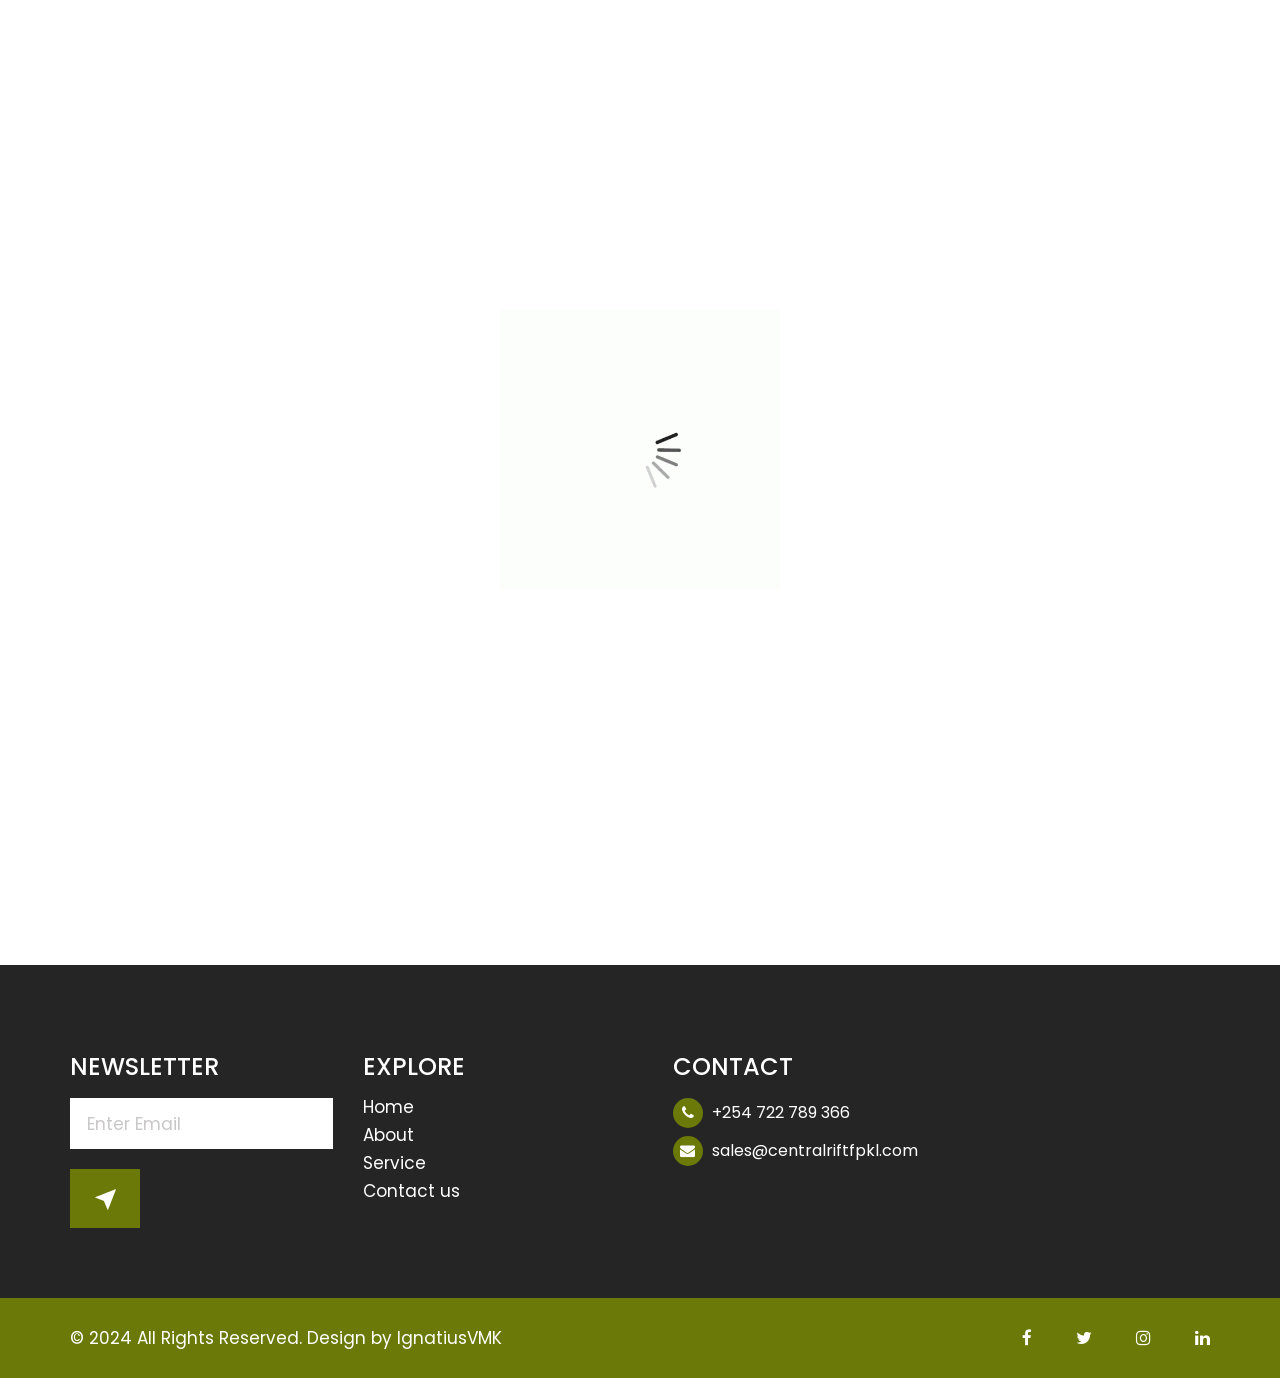
==== about.html @ c6c099f5 "Repo initialization" ====
<!DOCTYPE html>
<html lang="en">
   <head>
      <meta charset="utf-8">
      <meta http-equiv="X-UA-Compatible" content="IE=edge">
      <!-- mobile-->
      <meta name="viewport" content="width=device-width, initial-scale=1">
      <meta name="viewport" content="initial-scale=1, maximum-scale=1">
      <!-- site -->
      <title>About Centralrift Kenya</title>
      <meta name="keywords" content="Fresh Produce, Herbs, Vegetables">
      <meta name="description" content="Centralrift Fresh Produce Kenya">
      <meta name="author" content="">
      <!-- bootstrap css -->
      <link rel="stylesheet" href="css/bootstrap.min.css">
      <!-- style css -->
      <link rel="stylesheet" href="css/style.css">
      <!-- Responsive-->
      <link rel="stylesheet" href="css/responsive.css">
      <!-- fevicon -->
      <link rel="icon" href="images/fevicon.png" type="image/gif" />
      <!-- Tweaks for older IEs-->
      <link rel="stylesheet" href="css/owl.carousel.min.css">
      <link rel="stylesheet" href="https://netdna.bootstrapcdn.com/font-awesome/4.0.3/css/font-awesome.css">
      <link rel="stylesheet" href="css/bootstrap-datepicker.min.css">
   </head>
   <body class="main-layout inner_page about_page">
      <!-- loader  -->
      <div class="loader_bg">
         <div class="loader"><img src="images/loading.gif" alt="#"/></div>
      </div>
      <!-- end loader -->
      <div class="full_bg">
         <!-- header -->
         <header class="header-area">
            <div class="container-fluid">
               <div class="row d_flex">
                  <div class=" col-md-2 col-sm-3">
                     <div class="logo">
                        <a href="index">Centralrift<span>FPKL</span></a>
                     </div>
                  </div>
                  <div class="col-md-8 col-sm-9">
                     <div class="navbar-area">
                        <nav class="site-navbar">
                           <ul>
                              <li><a href="index">Home</a></li>
                              <li><a class="active" href="about">About</a></li>
                              <li><a href="service">Service</a></li>
                              <li><a href="contact">Contact</a></li>
                           </ul>
                           <button class="nav-toggler">
                           <span></span>
                           </button>
                        </nav>
                     </div>
                  </div>
                  <!-- <div class="col-md-2 padd_0 d_none">
                     <ul class="email text_align_right">
                        <li><a href="Javascript:void(0)">#</a>
                        </li>
                        <li><a href="Javascript:void(0)"><i class="fa fa-search" aria-hidden="true"></i>
                           </a>
                        </li>
                     </ul>
                  </div> -->
               </div>
            </div>
         </header>
         <!-- end header inner -->
      </div>
      <!-- end banner -->
      <!-- about -->
      <div class="about">
         <div class="container-fluid">
            <div class="row d_flex">
               <div class="col-lg-6 col-md-12">
                  <div class="titlepage text_align_left">
                     <span>About Us</span>
                     <p>
                        <b>Centralrift Fresh Produce Kenya Limited</b> is a modern agricultural company that grows, harvests, and distributes high-quality food. Based in Kenya's rich Rift Valley, we are dedicated to sustainable and environmentally friendly techniques that promote soil health, water conservation, and biodiversity. 
                        <br><br>Our agricultural professionals employ conventional and new farming methods to create fresh, organic, and healthy crops for domestic and worldwide markets.
                        <br><br>Our product line currently comprises a wide range of fruits and vegetables and poultry husbandry, concentrating on egg production. This allows us to serve a wide range of customers, from local grocery shops and markets to international export partners, while guaranteeing that every product satisfies the highest quality requirements.
                     </p>
                     <!-- <a class="read_more" href="about">Learn More</a> -->
                  </div>
               </div>
               <div class="col-lg-6 col-md-12">
                  <div class="row d_flex">
                   <div class="col-md-7">
                     <div class="about_img">
                        <figure><img src="images/farm-photos/basil-bg2.jpg" style="height: 700px; width: 500px;" alt="#"/>
                        </figure>
                     </div>
                   </div>
                   <div class="col-md-5">
                     <div class="about_img">
                        <figure><img src="images/farm-photos/IMG_20241021_174830.jpg" style="height: 250px; width: 300px;" alt="#"/>
                        </figure>
                     </div>
                   </div>
                  </div>
               </div>
            </div>
         </div>
      </div>
      <!-- end about -->
      <!--  footer -->
      <footer>
         <div class="footer">
            <div class="container">
               <div class="row">
                         <div class="col-lg-3 col-md-6">
                           <div class="hedingh3  text_align_left">
                              <h3>Newsletter</h3>
                              <form id="colof" class="form_subscri">
                                 <input class="newsl" placeholder="Enter Email" type="text" name="Email">
                                 <button class="subsci_btn"><img src="images/new.png" alt="#"/></button>
                              </form>
                              
                           </div>
                        </div>
                        <div class="col-lg-3 col-md-6">
                           <div class="hedingh3 text_align_left">
                              <h3> Explore</h3>
                              <ul class="menu_footer">
                                 <li><a href="index">Home</a></li>
                                 <li><a href="about">About</a></li>
                                 <li><a href="service">Service</a></li>
                                 <li><a href="contact">Contact us</a></li>
                              </ul>
                           </div>
                        </div>
                        <!-- <div class="col-lg-3 col-md-6">
                           <div class="hedingh3 text_align_left">
                              <h3>Recent Posts</h3>
                              <ul class="recent">
                                 <li><img src="images/resent.jpg" alt="#"/>ea commodo consequat. Duis aute </li>
                                 <li><img src="images/resent.jpg" alt="#"/>ea commodo consequat. Duis aute </li>
                              </ul>
                           </div>
                        </div> -->
                         <div class="col-lg-3 col-md-6">
                           <div class="hedingh3  flot_right text_align_left">
                              <h3>Contact</h3>
                              <ul class="top_infomation">
                                 <li><i class="fa fa-phone" aria-hidden="true"></i>
                                    +254 722 789 366
                                 </li>
                                 <li><i class="fa fa-envelope" aria-hidden="true"></i>
                                    <a href="mailto:sales@centralriftfpkl.com">sales@centralriftfpkl.com</a>
                                 </li>
                              </ul>
                           </div>
                        </div>
                     </div>
                  </div>
             
            <div class="copyright">
               <div class="container">
                  <div class="row d_flex">
                     <div class="col-md-8">
                        <p>© 2024 All Rights Reserved. Design by <a href="https://github.com/IgnatiusVMK/"> IgnatiusVMK</a></p>
                     </div>
                     <div class="col-md-4">
                           <ul class="social_icon ">
                              <li><a href="https://www.facebook.com/profile.php?id=61561733965084" target="_blank"><i class="fa fa-facebook" aria-hidden="true"></i></a></li>
                              <li><a href="https://x.com/CentralriftFPKL" target="_blank"><i class="fa fa-twitter" aria-hidden="true"></i></a></li>
                              <li><a href="https://www.instagram.com/centralrift.fpkl/" target="_blank"><i class="fa fa-instagram" aria-hidden="true"></i></a></li>
                              <li><a href="Javascript:void(0)" target="_blank"><i class="fa fa-linkedin" aria-hidden="true"></i></a></li>
                           </ul>
                     </div>
                  </div>
               </div>
            </div>
         </div>
      </footer>
      <!-- end footer -->
      <!-- Javascript files-->
      <script src="js/jquery.min.js"></script>
      <script src="js/bootstrap.bundle.min.js"></script>
      <script src="js/jquery-3.0.0.min.js"></script>
      <script src="js/owl.carousel.min.js"></script>
      <script src="js/bootstrap-datepicker.min.js"></script>
      <script src="js/custom.js"></script>
   </body>
</html>
---- css/style.css ----
/*--------------------------------------------------------------------- 
File Name: style.css 
---------------------------------------------------------------------*/


/*--------------------------------------------------------------------- 
import Fonts -
--------------------------------------------------------------------*/

@import url('https://fonts.googleapis.com/css?family=Poppins:100,100i,200,200i,300,300i,400,400i,500,500i,600,600i,700,700i,800,800i,900,900i');
@import url('https://fonts.googleapis.com/css?family=Roboto:300,400,500,700,900&display=swap');
@import url('https://fonts.googleapis.com/css?family=Raleway:400,500,600,700,800,900&display=swap');

/*****---------------------------------------- 1) 
 2) font-family: 'Poppins', sans-serif;
 ----------------------------------------*****/


/*--------------------------------------------------------------------- 
import Files 
---------------------------------------------------------------------*/

@import url(normalize.css);
@import url(icomoon.css);
@import url(font-awesome.min.css);
@import url(nice-select.css);

/*--------------------------------------------------------------------- 
basic 
---------------------------------------------------------------------*/

* {
    box-sizing: border-box !important;
}

.container {
    max-width: 1170px;
}

html {
    scroll-behavior: smooth;
    overflow-x: hidden;
}

body {
    color: #666666;
    font-size: 14px;
    font-family: 'Poppins', sans-serif;
    line-height: 1.80857;
    font-weight: normal;
    overflow-x: hidden;
}

a {
    color: #1f1f1f;
    text-decoration: none !important;
    outline: none !important;
    -webkit-transition: all .3s ease-in-out;
    -moz-transition: all .3s ease-in-out;
    -ms-transition: all .3s ease-in-out;
    -o-transition: all .3s ease-in-out;
    transition: all .3s ease-in-out;
}

h1,
h2,
h3,
h4,
h5,
h6 {
    letter-spacing: 0;
    font-weight: normal;
    position: relative;
    padding: 0;
    font-weight: normal;
    line-height: normal;
    color: #111111;
    margin: 0
}

h1 {
    font-size: 24px;
}

h2 {
    font-size: 22px;
}

h3 {
    font-size: 18px;
}

h4 {
    font-size: 16px
}

h5 {
    font-size: 14px
}

h6 {
    font-size: 13px
}

*,
*::after,
*::before {
    -webkit-box-sizing: border-box;
    -moz-box-sizing: border-box;
    box-sizing: border-box;
}

h1 a,
h2 a,
h3 a,
h4 a,
h5 a,
h6 a {
    color: #212121;
    text-decoration: none!important;
    opacity: 1
}

button:focus {
    outline: none;
}

ul,
li,
ol {
    margin: 0px;
    padding: 0px;
    list-style: none;
}

p {
    margin: 0px;
    font-weight: normal;
    font-size: 17px;
    line-height: 28px;
    color: #2d2d2d;
}

a {
    color: #222222;
    text-decoration: none;
    outline: none !important;
}

a,
.btn {
    text-decoration: none !important;
    outline: none !important;
    -webkit-transition: all .3s ease-in-out;
    -moz-transition: all .3s ease-in-out;
    -ms-transition: all .3s ease-in-out;
    -o-transition: all .3s ease-in-out;
    transition: all .3s ease-in-out;
}

img {
    max-width: 100%;
    height: auto;
}

 :focus {
    outline: 0;
}

.btn-custom {
    margin-top: 20px;
    background-color: transparent !important;
    border: 2px solid #ddd;
    padding: 12px 40px;
    font-size: 16px;
}

.lead {
    font-size: 18px;
    line-height: 30px;
    color: #767676;
    margin: 0;
    padding: 0;
}

.form-control:focus {
    border-color: #ffffff !important;
    box-shadow: 0 0 0 .2rem rgba(255, 255, 255, .25);
}

.navbar-form input {
    border: none !important;
}

.badge {
    font-weight: 500;
}

blockquote {
    margin: 20px 0 20px;
    padding: 30px;
}

button {
    border: 0;
    margin: 0;
    padding: 0;
    cursor: pointer;
}

.full {
    float: left;
    width: 100%;
}

.full {
    width: 100%;
    float: left;
    margin: 0;
    padding: 0;
}

.titlepage {
    padding-bottom: 50px;
}
.titlepage span  {
    font-size: 24px;
    color: #6b7908;
    line-height: 30px;
    font-weight: bold;
    padding-bottom: 15px;
    display:block;
    text-transform: uppercase;
}
.titlepage h2 {
    font-size: 50px;
    color: #999998;
    line-height: 50px;
    font-weight: bold;
    display: block;
    text-transform: uppercase;
}

.titlepage p {
    padding-top: 0px;
}

.d_flex {
    display: flex;
    align-items: center;
    flex-wrap: wrap;
}

.read_more {
    font-size: 16px;
    background: #323232;
    max-width: 203px;
    width: 100%;
    transition: ease-in all 0.5s;
    color: #fff;
    display: block;
    height: 80px;
    line-height: 80px;
    text-align: center;
    border-radius: 5px;
    text-transform: uppercase;
    font-weight: bold;
}

.read_more:hover {
    background: #6b7908;
    color: #fff;
}

.text_align_left {
    text-align: left;
}

.text_align_right {
    text-align: right;
}

.text_align_center {
    text-align: center;
}

.img_responsive {
    max-width: 100%;
}


/**-- heading section --**/


/*---------------------------- preloader area ----------------------------*/

.loader_bg {
    position: fixed;
    z-index: 9999999;
    background: #fff;
    width: 100%;
    height: 100%;
}

.loader {
    height: 100%;
    width: 100%;
    position: absolute;
    left: 0;
    top: 0;
    display: flex;
    justify-content: center;
    align-items: center;
}

.loader img {
    width: 280px;
}


/*-- header --*/

.header-area {
    border-top: #6b7908 solid 15px;
    width: 100%;
    position: absolute;
    z-index: 9999;
    height: 85px;
    background: transparent;
    line-height: 68px;
}

.logo a {
    color: #1c1c1b;
    font-size: 24px;
    font-weight: 700;
    text-transform: uppercase;
}
.logo a span {
    color: #6b7908;  
}

.navbar-area {
    text-align: center;
    display: flex;
    justify-content: center;
}

.site-navbar {
    display: flex;
    justify-content: space-between;
    align-items: center;
}

.site-navbar ul {
    margin: 0;
    padding: 0;
    list-style: none;
    display: flex;
}
.site-navbar-index {
    display: flex;
    justify-content: space-between;
    align-items: center;
}

.site-navbar-index ul {
    margin: 0;
    padding: 0;
    list-style: none;
    display: flex;
}

.site-navbar ul li a {
    color: #1c1c1b;
    font-size: 17px;
    display: block;
    text-decoration: none;
}
.site-navbar-index ul li a {
    color: #ffffba;
    font-size: 17px;
    display: block;
    text-decoration: none;
}

.site-navbar ul li {
    padding-right: 55px;
}

.site-navbar ul li:last-child {
    padding-right: 0;
}
.site-navbar-index ul li {
    padding-right: 55px;
}

.site-navbar-index ul li:last-child {
    padding-right: 0;
}

.site-navbar ul li a:hover {
    color: #6b7908;
}
.site-navbar ul li a.active {
    color: #6b7908;
}
.site-navbar-index ul li a:hover {
    color: #ffffba;
}
.site-navbar-index ul li a.active {
    color: #d3dd85;
}

/* navbar regular css end */


/* nav-toggler css start */

.nav-toggler {
    border: 3px solid #363636;
    padding: 5px;
    background-color: transparent;
    cursor: pointer;
    height: 39px;
    display: none;
    z-index: 99999;
}

.nav-toggler span,
.nav-toggler span:before,
.nav-toggler span:after {
    width: 28px;
    height: 3px;
    background-color: #363636;
    display: block;
    transition: .3s;
}

.nav-toggler span:before {
    content: '';
    transform: translateY(-9px);
}

.nav-toggler span:after {
    content: '';
    transform: translateY(6px);
}

.nav-toggler.toggler-open span {
    background-color: transparent;
}

.nav-toggler.toggler-open span:before {
    transform: translateY(0px) rotate(45deg);
}

.nav-toggler.toggler-open span:after {
    transform: translateY(-3px) rotate(-45deg);
}


/* nav-toggler css start */


/* intro-area css start */

.intro-area {
    height: calc(100vh - 61px);
    display: flex;
    align-items: center;
    text-align: center;
    color: #fff;
}



ul.email li {
     display: inline-block;
     padding-right: 30px;
}
ul.email li:last-child {padding-right: 0;}
ul.email li a {
     color: #6b7908;
     font-size: 17px;
     text-transform: uppercase;
}

ul.email li i {
     color: #1a1b1b;
     font-size: 19px;
     ;
     padding-left: 10px;
}

/** end header **/


/** banner section **/


.relative {
     left: 5%;
     right: 5%;
     text-align: left;
}

.carousel-item {
     height: 100%;
     width: 100%;
}
#banner1 .carousel-item img {
    width: 100%; 
    height: 100vh;
}
.willom {
    display: flex;
    margin-top: -85px;
}
.willom h1 {
    font-size: 70px;
    line-height: 70px;
    color: #fff;
    font-weight: bold;
    margin: 0 auto;
    text-align: center;
    background: #6b7908;
    display: inline-block;
    padding: 46px 46px;
    border-radius: 30px;
}
.slider_main .carousel-indicators {
     display: none;
}

#banner1 .carousel-control-prev,
#banner1 .carousel-control-next {
     width: 103px;
     height: 103px;
     background-color: #ffffffc4;
     color: #000000;
     font-size: 60px;
     opacity: 1;
     top: 50%;
    
     z-index: 999;
     border-radius: 10px;
}

#banner1 .carousel-control-prev {
     left: 3%;
}

#banner1 .carousel-control-next {
     right: 3%;
}

#banner1 .carousel-control-next:focus,
#banner1 .carousel-control-next:hover,
#banner1 .carousel-control-prev:focus,
#banner1 .carousel-control-prev:hover {
     color: #6b7908;
}



/** end banner section **/

/** about section **/

.about {
    background: #fff;
    padding-top: 90px;
}


.about_img figure {
    margin: 0;
}


.about_img figure img {
    transition: ease-in all 0.5s; 
    border-radius: 5px;
}

.about .titlepage {
    padding-bottom: 0;
    max-width: 610px;
    width: 100%;
    float: right;
}

.about .titlepage p {
    padding-top: 20px;
    color: #999998;
}

.about .read_more {
    margin-top: 35px;
}

.about_img figure img:hover {
    box-shadow: 0 0 16px 3px #635d5d38;
    transition: ease-in all 0.5s;
}


/** end about section **/


/** services section **/

.services {
    background: #fff;
    padding-top: 90px;
}

.services .titlepage {
    padding-bottom: 20px;
}

.services_box {
    margin-top: 30px;
    box-shadow: 0 0 38px rgba(2, 3, 8, 0.14);
    background:#fff;
    margin-bottom: 50px;
    border-radius: 5px;
}

.services_box figure {
    margin: 0;
}

.services_box figure img {
    border-radius: 5px 5px 0 0;
}

.veget {
    padding: 40px;
    border-radius: 5px 5px 0 0;
    margin-top: -5px;
    position: relative;
    z-index: 99999;
    background: #fff;
}

.services_box h3 {
    color: #292928;
    font-size: 30px;
    line-height: 35px;
    font-weight: bold;
       padding-bottom: 20px;
}

.services_box_main .read_more {
    margin: 0 auto; 
    display: block;
}

/** end services section **/



/** customers **/

.customers {
    background: #fff;
    padding-top: 90px;
    padding-bottom: 90px;
}
.customers .titlepage {padding-bottom: 15px;}
.clients_banner .relative {
    position: inherit;
    bottom: 0;
    padding: 0;
}
.custom { text-align: left;  }
.custom {
    box-shadow: 0 0 38px rgba(2, 3, 8, 0.15);
    margin: 36px 0;
    padding: 40px;
}
.custom i img {
    border-radius: 50%;
    border: #6b7908e3 solid 10px;
}
.clint {
    text-align: left;
    padding-left: 20px;
}
.clint h4 {
    color: #6b7908;
    font-size: 20px;
    line-height: 20px;
    font-weight: bold;
}

.clint span {
    display: block;
    line-height: 20px;
    font-size: 16px;
    color: #303030;
}

.custom p {
   
    line-height: 30px;
    padding: 30px 0px;
    
}

#myCarousel .carousel-indicators {
    display: none;
}

#myCarousel .carousel-control-prev,
#myCarousel .carousel-control-next {
    width: 76px;
    height: 76px;
    color: #000;
    font-size: 40px;
    opacity: 1;
    top: 49%;
    z-index: 999;
}

#myCarousel .carousel-control-prev {
    left: 4%;
}

#myCarousel .carousel-control-next {
    right: 4%;
}

#myCarousel .carousel-control-next:focus,
#myCarousel .carousel-control-next:hover,
#myCarousel .carousel-control-prev:focus,
#myCarousel .carousel-control-prev:hover {
    color: #000;
}


/** end customers **/

/** choose section **/


.choose {
    background: url(../images/chose.jpg);
    height: 100%;
    background-repeat: no-repeat;
    background-position: center;
    background-size: cover;
    padding: 90px 0 60px 0;
}

.choose .titlepage h2 {
    color: #fff;
}
.point {margin-bottom: 30px;}
.point h3 {
    max-width: 200px;
    height: 200px;
    border-radius: 50%;
    background: #fff;
    border: #cfd8b7 solid 18px;
    font-size: 37px;
    text-align: center;
    margin: 0 auto;
    display: flex;
    align-items: center;
    justify-content: center;
    font-weight: bold;
    color: #6b7908;
}

.point span {
    color: #fff;
    font-size: 20px;
    font-weight: bold;
    text-transform: uppercase;
    line-height: 22px;
    padding-top: 28px;
    display: block;
}


/** end choose section **/


/** news section **/

.news {
    background: #fff;
    padding-top: 90px;
}

.news .titlepage {padding-bottom: 20px;}


.latest {
    background: #fff;
    margin-top: 30px;
}
.box_desho {box-shadow: 0 0 38px rgba(2, 3, 8, 0.15);}

.latest figure {
    margin: 0;
}

.latest span {
    background: #6b7908;
    width: 79px;
    height: 68px;
    margin: 0 auto;
    z-index: 999999;
    line-height: 15px;
    color: #fff;
    top: 30px;
    position: absolute;
    left: 0;
    right: 0;
    text-transform: uppercase;
    text-align: left;
    display: flex;
    justify-content: center;
    align-items: center;
}

.nostrud {
    padding: 20px 15px 0px 15px;
}
.nostrud p {
    padding-top: 10px;
}

.nostrud h3 {
    color: #333333;
    font-size: 20px;
    line-height: 30px;
    font-weight: bold;
}



.nostrud .read_more {
    display: inline;
    background: transparent;
    color: #6b7908;
    text-align: left;
}

.nostrud .read_more:hover {
    color:#323232;
}


/** end news section **/


/** contact  **/

.contact {
    background: #fff;
    padding-top: 90px;
}

.map-responsive {margin-top: 90px;}
.main_form .form_control {
    padding: 0 20px;
    margin-bottom: 30px;
    width: 100%;
    height: 66px;
    background: #fff;
    color: #999998;
    font-size: 18px;
    font-weight: normal;
    border: #6b7908 solid 3px;
}

.main_form .textarea {
    margin-bottom: 40px;
    width: 100%;
    background: #fff;
    color: #999998 !important;
    font-size: 18px;
    font-weight: normal;
    padding: 15px 20px 15px 20px;
    border: #6b7908 solid 3px;
    height: 179px;
}


.group_btn {display: flex; justify-content: center;}

.main_form .send_btn {
    font-size: 20px;
    transition: ease-in all 0.5s;
    background-color: #323232;
    text-transform: uppercase;
    color: #fff;
    max-width: 169px;
    width: 100%;
    display: block;
    font-weight: 500;
    height: 69px;
    line-height: 69px;
    margin: 0 5px;
    border-radius: 10px;
}

.main_form .send_btn:hover {
    background-color: #6b7908;
    transition: ease-in all 0.5s;
    color: #fff;
}

#request *::placeholder {
    color: #d0d0cf;
    opacity: 1;
}

.datepicker-days {
    padding: 20px;
}


/** end contact  **/




/** footer **/

.footer {
    padding-top: 70px;
    background: #252525;
    text-align: center;
}


.hedingh3  {padding-top: 20px;}
.hedingh3 h3 {
    color: #fff;
    font-size: 24px;
    padding-bottom: 20px;
    line-height: 23px;
    font-weight: 500;
    text-align: left;
    text-transform: uppercase;
}

.hedingh3 p {
    color: #fff;
    text-align: left;
    margin-bottom: 15px;
}

ul.menu_footer {
    text-align: left;
    margin-bottom: 15px;
}

ul.menu_footer li a {
    color: #fff;
    font-size: 17px;
    line-height: 18px;
    padding-bottom: 10px;
    display: block;
}

ul.menu_footer li a:hover {
    color: #6b7908;
}

.newsl {
    width: 100%;
    height: 51px;
    background: #fff;
    color: #c9c7c7;
    font-size: 17px;
    font-weight: normal;
    box-shadow: inherit;
    padding: 0 15px;
    border: #fff solid 2px;
    margin-bottom: 20px;
   
}

.subsci_btn {
    font-size: 16px;
    transition: ease-in all 0.5s;
    background-color: #6b7908;
    text-transform: uppercase;
    color: #fff;
    display: block;
    font-weight: normal;
    line-height: 59px;
    height: 59px;
    max-width: 70px;
    width: 100%;
    display: block;
    border:inherit;
    border-radius:0px;
}

.subsci_btn:hover {
    transition: ease-in all 0.5s;
    box-shadow: 0 0 10px 0px #dddddd5e;
}

#colof *::placeholder {
    color: #c9c7c7;
    opacity: 1;
}

ul.recent li {
    display: flex;
    color: #fff;
    font-size: 15px;
    line-height: 20px;
    margin-bottom: 20px;
}

ul.recent li img {
    width: 61px;
    height: 46px;
    margin-right: 13px;
}

.flot_right {float: right;}


ul.top_infomation li {
    padding-bottom: 8px;
    display: block;
    font-size: 16px;
    color: #fff;
}

ul.top_infomation li i {
    margin-right: 5px;
    color: #fff;
    text-align: center;
    width: 30px;
    height: 30px;
    border-radius: 30px;
    background: #6b7908;
    line-height: 30px;
    font-size: 15px;
}

ul.top_infomation li a {
    color: #fff;
}

ul.top_infomation li a:hover {
    color: #6b7908;
}

.copyright {
    margin-top: 70px;
    padding-top: 25px;
    padding-bottom: 25px;
    background: #6b7908;
}
ul.social_icon {text-align: right;}
ul.social_icon li {
    display: inline-block;
    margin-left: 40px;
}

ul.social_icon li a i {
    font-size: 17px;
    color: #fff;
    transition: ease-in all 0.5s;
    line-height: 30px;
    border-radius: 50px;
    text-align: center;
}

ul.social_icon li a i:hover {
    color: #111111;
    transition: ease-in all 0.5s;

}

.copyright p {
    color: #fff;
    font-size: 17px;
    line-height: 22px;
    text-align: left;
    font-weight: normal;
}

.copyright a {
    color: #fff;
}

.copyright a:hover {
    color: #111111;
}


/** end footer **/


/**  inner page css **/

.inner_page .header-area {
    background: #dddddd7a;
    position: inherit;
}
.testimonail_page .footer {
    margin-top: 0;
}

.about_page .about, .service_page .services, .blog_page .news {padding-bottom: 90px;}
---- css/responsive.css ----
/*--------------------------------------------------------------------- 
File Name: responsive.css 
---------------------------------------------------------------------*/

@media (min-width: 1343px) and (max-width: 1500px) {
  
}

@media (min-width: 1200px) and (max-width: 1342px) {
   
  
}

@media (min-width: 992px) and (max-width: 1199px) {
   
    .site-navbar ul li {
        padding-right: 37px;
    }
   
   ul.recent li {font-size: 13px;}
   .titlepage h2 {
    font-size: 39px;
    line-height: 39px;
   }
}

@media (min-width: 768px) and (max-width: 991px) {
   
    .site-navbar ul li {
        padding-right: 7px;
    }
   ul.email li {

    padding-right: 11px;
}
.willom  h1 {
        font-size: 56px;
        line-height: 70px;
    }
   
   .about .titlepage {padding-bottom: 30px; max-width: inherit;}
    .titlepage h2 {
    font-size: 37px;
    line-height: 37px;
    }
    .nostrud h3 {
        font-size: 20px;
        line-height: 21px;
    }
    .point h3 {
    max-width: 159px;
    height: 159px;
}
    .services_box h3 {
    font-size: 22px;
    line-height: 21px;
   }
   .veget {
    padding: 30px 15px;
}

}

@media (min-width: 576px) and (max-width: 767px) {
  
    
   .willom h1 {
    font-size: 49px;
    line-height: 60px;}
    #myCarousel .carousel-control-next {
        right: 1%;
    }
    #myCarousel .carousel-control-prev {
        left: 1%;
    }
   .titlepage h2 {
    font-size: 46px;
    line-height: 50px;}
   
   .about_img {
    margin-top: 30px;
}
       .about .titlepage { max-width: inherit;}
  
    .d_none {
        display: none !important;
    }
    .services_box {
    max-width: 371px;
    margin: 0 auto;
    margin-top: 30px;
    margin-bottom: 50px;
}
    .latest {
        max-width: 370px;
        margin: 0 auto;
        margin-bottom: 55px;
    }
    .flot_right {float: inherit;}
    ul.social_icon {
    text-align: center;
    margin-top: 20px;
}
    /* navbar css for mobile start */
    .nav-toggler {
        display: block;
        position: absolute;
        right: 15px;
        z-index: 99999;
    }
    .site-navbar {
        min-height: 60px;
    }
    .site-navbar ul {
        position: absolute;
        width: 100%;
        left: -15px;
        top: 60px;
        flex-direction: column;
        align-items: center;
        background-color: #fff;
        max-height: 0;
        overflow: hidden;
        transition: .3s;
        z-index: 99999;
        box-shadow: 0 0 10px rgb(192, 190, 182);
    }
    .site-navbar ul li {
        width: 100%;
        text-align: left;
        padding-right: 0;
    }
   .site-navbar ul li a {
    padding: 0px 25px 0px 25px;
    line-height: 40px;
}
    .site-navbar ul.open {
        max-height: 100vh;
        padding-bottom: 25px;
        overflow: visible;
    }
    /* navbar css for mobile end */
}

@media (max-width: 575px) {
   
    .logo {
        text-align: left;
    }
    .willom h1 {
        font-size: 27px;
line-height: 40px;padding: 46px 21px;
    }
    #myCarousel .carousel-control-next {
        right: 1%;
    }
    #myCarousel .carousel-control-prev {
        left: 1%;
    }
    .titlepage h2 {
        font-size: 37px;
        line-height: 45px;
    }
    .about_img {
    margin-top: 30px;
}
       .about .titlepage { max-width: inherit;}
       .custom {padding: 40px 12px;}
       .services_box {
    max-width: 371px;
    margin: 0 auto;
    margin-top: 30px;
    margin-bottom: 50px;
}
    .latest {
        max-width: 317px;
        margin: 0 auto;
       
        margin-top: 30px;
    }
    .titlepage h2 {
        line-height: 40px;
        font-size: 28px;
    }
    .d_none {
        display: none !important;
    }
       .flot_right {float: inherit;}
    ul.social_icon {
    text-align: center;
    margin-top: 20px;
}
    /* navbar css for mobile start */
    .navbar-area {
        margin-top: -67px;
    }
    .nav-toggler {
        display: block;
        position: absolute;
        right: 15px;
        z-index: 99999;
    }
    .site-navbar {
        min-height: 60px;
    }
    .site-navbar ul {
        position: absolute;
        width: 100%;
        left: 0px;
        top: 0px;
        flex-direction: column;
        align-items: center;
        background-color: #fff;
        max-height: 0;
        overflow: hidden;
        transition: .3s;
        z-index: 99999;
        box-shadow: 0 0 10px rgb(192, 190, 182);
    }
    .site-navbar ul li {
        width: 100%;
        text-align: left;
        padding-right: 0;
    }
       .site-navbar ul li a {
    padding: 0px 25px 0px 25px;
    line-height: 40px;
}
    .site-navbar ul.open {
        max-height: 100vh;
        padding-bottom: 25px;
        overflow: visible;
    }
}
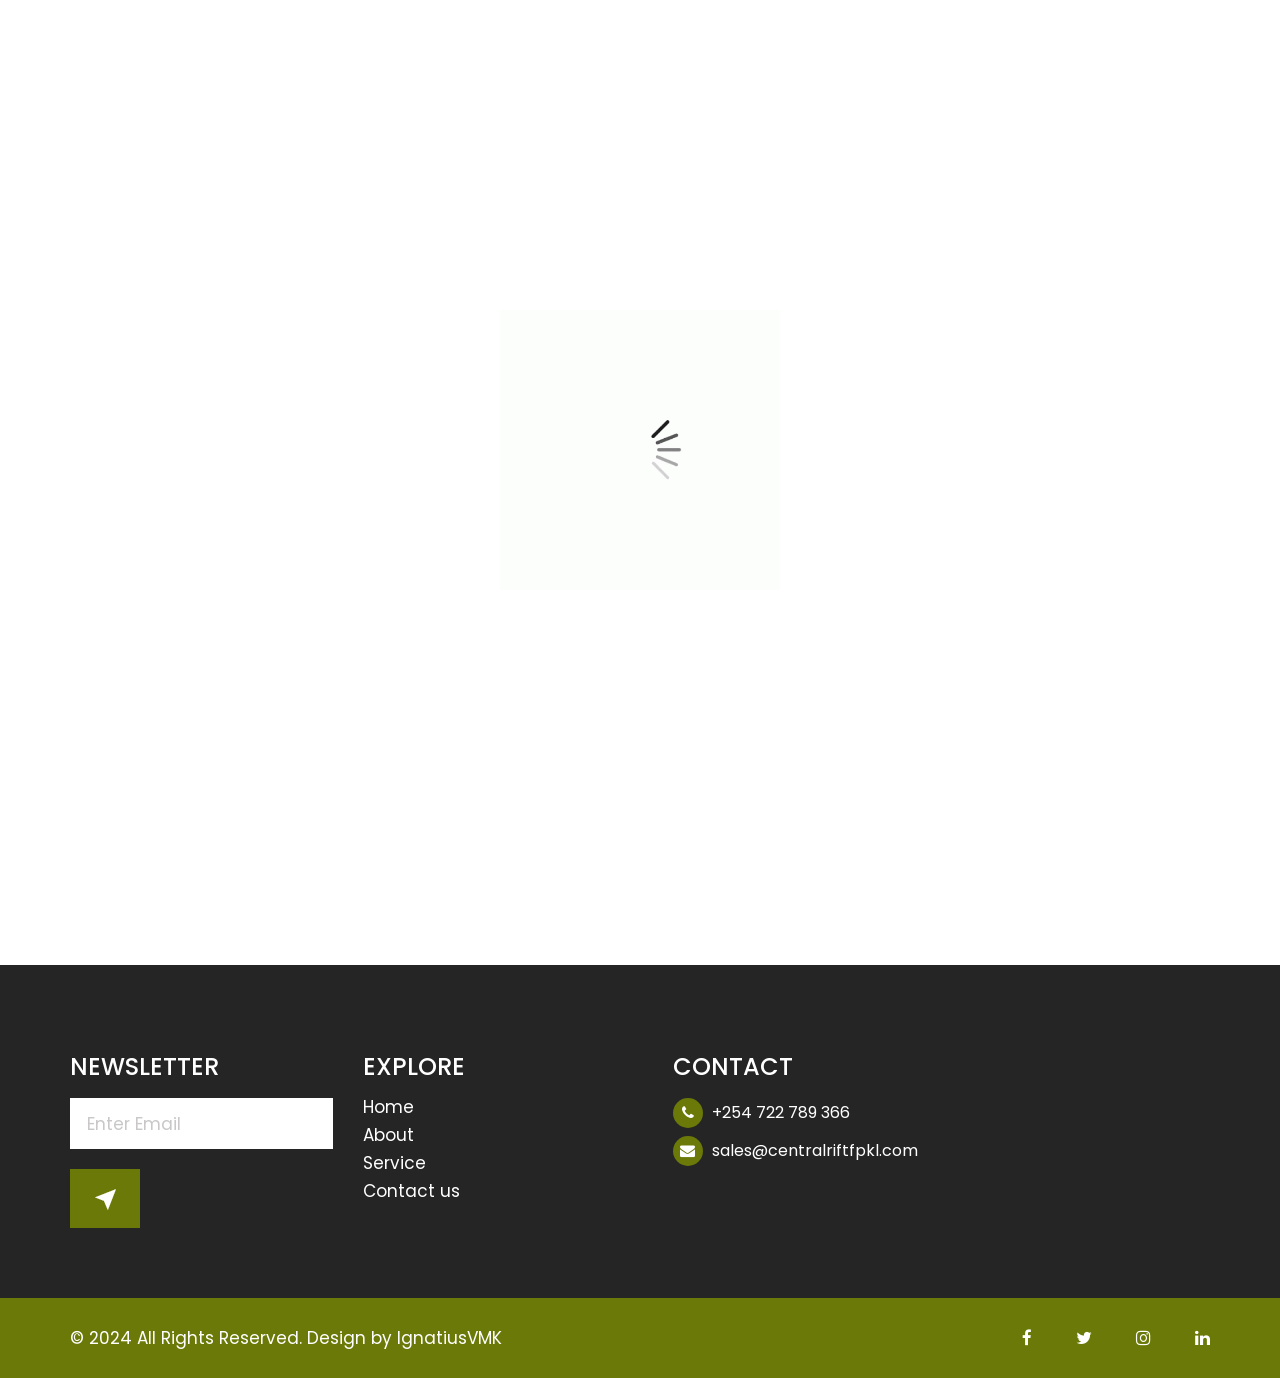
==== commit 514d14f0: "11/01/2024 Incorporated the country flag to all pages" ====
--- a/about.html
+++ b/about.html
@@ -105,6 +105,10 @@
          </div>
       </div>
       <!-- end about -->
+       <!--kenyan-flag section-->
+      <img src="images/kenyan-flag.gif" alt="Kenyan Flag" class="flag-hover">
+      <!-- end kenyan-flag section-->
+       
       <!--  footer -->
       <footer>
          <div class="footer">
--- a/css/style.css
+++ b/css/style.css
@@ -1116,4 +1116,21 @@
     margin-top: 0;
 }
 
-.about_page .about, .service_page .services, .blog_page .news {padding-bottom: 90px;} +.about_page .about, .service_page .services, .blog_page .news {padding-bottom: 90px;} 
+
+/** the styling below is for the kenyan (country of origin) flag incorporated into the website**/
+
+.flag-hover {
+    position: fixed;
+    bottom: 25px;
+    right: 20px;
+    width: 90px;
+    height: auto;
+    z-index: 1000; /* Ensures the flag stays above other elements */
+    cursor: pointer;
+    transition: transform 0.3s ease;
+}
+
+.flag-hover:hover {
+    transform: scale(2.0); /* Zooms in slightly on hover */
+}
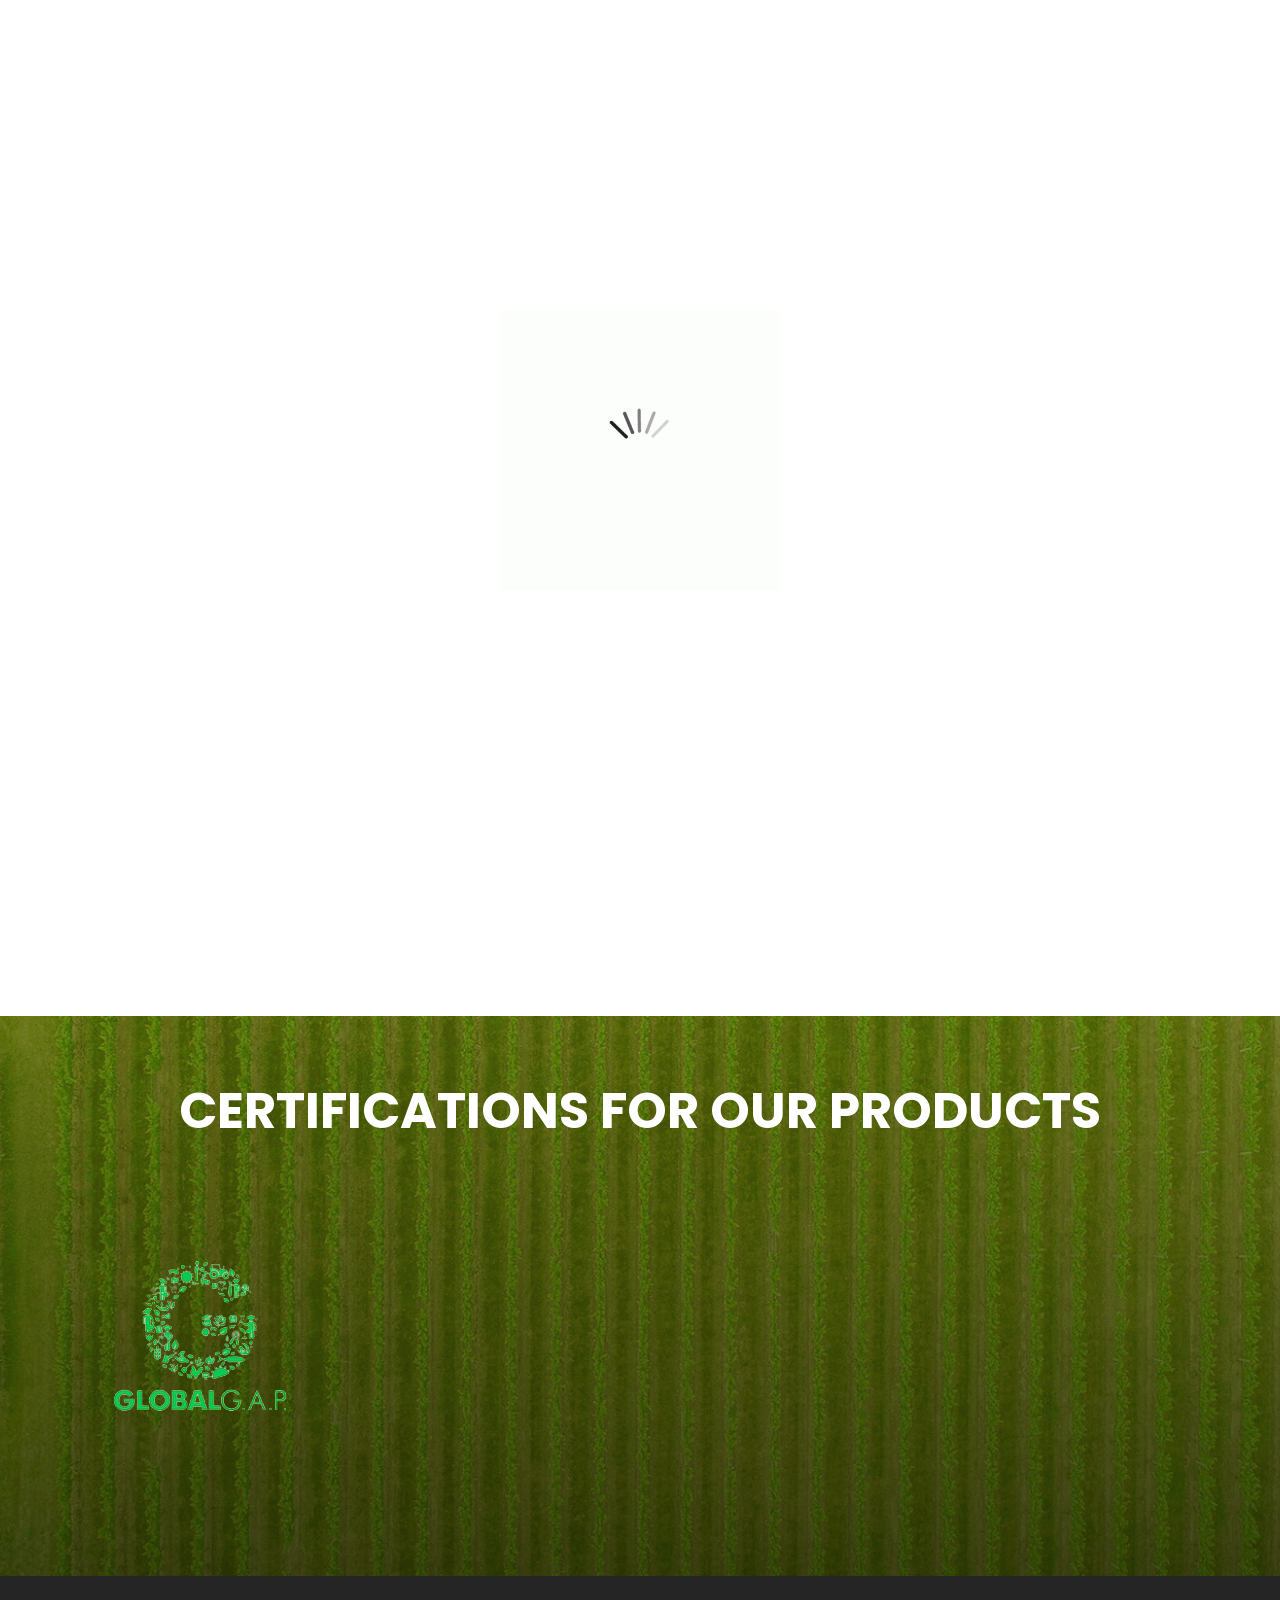
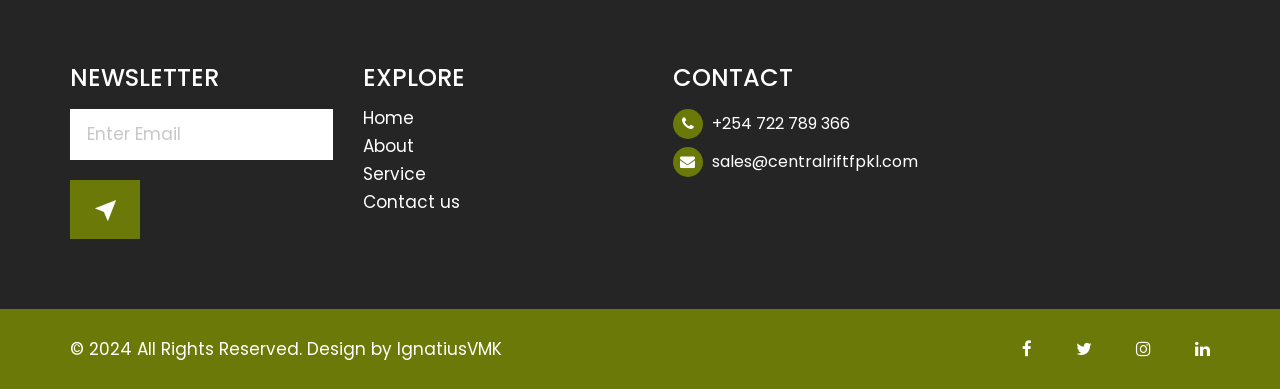
==== commit 2fc2f086: "11/01/2025 Image click gallery When an image(initial) is clicked in the our products section, a gall" ====
--- a/about.html
+++ b/about.html
@@ -1,6 +1,14 @@
 <!DOCTYPE html>
 <html lang="en">
    <head>
+      <!-- Google Tag Manager -->
+      <script>(function(w,d,s,l,i){w[l]=w[l]||[];w[l].push({'gtm.start':
+         new Date().getTime(),event:'gtm.js'});var f=d.getElementsByTagName(s)[0],
+         j=d.createElement(s),dl=l!='dataLayer'?'&l='+l:'';j.async=true;j.src=
+         'https://www.googletagmanager.com/gtm.js?id='+i+dl;f.parentNode.insertBefore(j,f);
+         })(window,document,'script','dataLayer','GTM-PZSD6WB6');</script>
+      <!-- End Google Tag Manager -->
+       
       <meta charset="utf-8">
       <meta http-equiv="X-UA-Compatible" content="IE=edge">
       <!-- mobile-->
@@ -19,12 +27,22 @@
       <link rel="stylesheet" href="css/responsive.css">
       <!-- fevicon -->
       <link rel="icon" href="images/fevicon.png" type="image/gif" />
-      <!-- Tweaks for older IEs-->
-      <link rel="stylesheet" href="css/owl.carousel.min.css">
-      <link rel="stylesheet" href="https://netdna.bootstrapcdn.com/font-awesome/4.0.3/css/font-awesome.css">
-      <link rel="stylesheet" href="css/bootstrap-datepicker.min.css">
+
+      <!-- Google tag (gtag.js) -->
+      <script async src="https://www.googletagmanager.com/gtag/js?id=G-9YWK3VGSTB"></script>
+      <script>
+      window.dataLayer = window.dataLayer || [];
+      function gtag(){dataLayer.push(arguments);}
+      gtag('js', new Date());
+
+      gtag('config', 'G-9YWK3VGSTB');
+      </script>
    </head>
    <body class="main-layout inner_page about_page">
+      <!-- Google Tag Manager (noscript) -->
+      <noscript><iframe src="https://www.googletagmanager.com/ns.html?id=GTM-PZSD6WB6"
+         height="0" width="0" style="display:none;visibility:hidden"></iframe></noscript>
+      <!-- End Google Tag Manager (noscript) -->
       <!-- loader  -->
       <div class="loader_bg">
          <div class="loader"><img src="images/loading.gif" alt="#"/></div>
@@ -105,7 +123,31 @@
          </div>
       </div>
       <!-- end about -->
-       <!--kenyan-flag section-->
+
+      <!-- certifications -->
+      <br><br>
+      <div class="choose">
+         <div class="container">
+            <div class="row">
+               <div class="col-md-12">
+                  <div class="titlepage text_align_center">
+                     <h2>Certifications for our products</h2>
+                  </div>
+               </div>
+            </div>
+            <div class="row">
+               <div class="col-md-3">
+                  <div class="certs text_align_center">
+                     <img src="/images/global_gap.png" alt="Global GAP" style="background-position: center;">
+                  </div>
+               </div>
+            </div>
+         </div>
+      </div>
+       
+      <!-- end certifications -->
+
+      <!--kenyan-flag section-->
       <img src="images/kenyan-flag.gif" alt="Kenyan Flag" class="flag-hover">
       <!-- end kenyan-flag section-->
        
--- a/css/style.css
+++ b/css/style.css
@@ -358,31 +358,14 @@
     list-style: none;
     display: flex;
 }
-.site-navbar-index {
-    display: flex;
-    justify-content: space-between;
-    align-items: center;
-}
-
-.site-navbar-index ul {
-    margin: 0;
-    padding: 0;
-    list-style: none;
-    display: flex;
-}
 
 .site-navbar ul li a {
     color: #1c1c1b;
-    font-size: 17px;
+    font-size: 28px;
+    font-family:Verdana, Geneva, Tahoma, sans-serif;
     display: block;
     text-decoration: none;
 }
-.site-navbar-index ul li a {
-    color: #ffffba;
-    font-size: 17px;
-    display: block;
-    text-decoration: none;
-}
 
 .site-navbar ul li {
     padding-right: 55px;
@@ -391,25 +374,14 @@
 .site-navbar ul li:last-child {
     padding-right: 0;
 }
-.site-navbar-index ul li {
-    padding-right: 55px;
-}
-
-.site-navbar-index ul li:last-child {
-    padding-right: 0;
-}
 
 .site-navbar ul li a:hover {
-    color: #6b7908;
+    font-size: 34px;
+    color: #9baa39;
 }
 .site-navbar ul li a.active {
-    color: #6b7908;
-}
-.site-navbar-index ul li a:hover {
-    color: #ffffba;
-}
-.site-navbar-index ul li a.active {
-    color: #d3dd85;
+    font-size: 32px;
+    color: #9ba748;
 }
 
 /* navbar regular css end */
@@ -640,8 +612,8 @@
     padding: 40px;
     border-radius: 5px 5px 0 0;
     margin-top: -5px;
-    position: relative;
-    z-index: 99999;
+    /* position: relative; */
+    /* z-index: 99999; */
     background: #fff;
 }
 
@@ -650,7 +622,7 @@
     font-size: 30px;
     line-height: 35px;
     font-weight: bold;
-       padding-bottom: 20px;
+    padding-bottom: 20px;
 }
 
 .services_box_main .read_more {
@@ -747,12 +719,13 @@
 
 
 .choose {
-    background: url(../images/chose.jpg);
-    height: 100%;
+    /** background: url(../images/chose.jpg); **/
+    background: linear-gradient(rgba(0, 0, 0, 0.1), rgba(0, 0, 0, 0.5)), url(../images/chose.jpg);
+    height: 70%;
     background-repeat: no-repeat;
     background-position: center;
     background-size: cover;
-    padding: 90px 0 60px 0;
+    padding: 70px 0 60px 0;
 }
 
 .choose .titlepage h2 {
@@ -1134,3 +1107,58 @@
 .flag-hover:hover {
     transform: scale(2.0); /* Zooms in slightly on hover */
 }
+
+.certs {
+    margin-bottom: 30px;
+    display: flex; /* Enables flexbox */
+    flex-wrap: wrap; /* Wraps images to a new line if space runs out */
+    align-items: center; /* Centers items vertically */
+    justify-content: center; /* Centers items horizontally */
+    gap: 20px; /* Adds space between images */
+    text-align: center;
+}
+
+.certs img {
+    max-width: 300px;
+    height: auto; /* Maintains aspect ratio */
+    border-radius: 10px; /* Optional: adds rounded corners */
+}
+
+/* Ensuring images are responsive */
+img.img-fluid {
+    max-width: 100%;
+    height: auto;
+}
+
+/* Gallery overlay */
+.gallery-overlay {
+    display: none;
+    position: fixed;
+    top: 0;
+    left: 0;
+    width: 100%;
+    height: 100%;
+    background-color: rgba(0, 0, 0, 0.7);
+    z-index: 99999;
+    justify-content: center;
+    align-items: center;
+    text-align: center;
+}
+
+/* Gallery content inside the overlay */
+.gallery-content img {
+    max-width: 80%;
+    height: auto;
+    max-height: 80%;  /* Limit the height */
+    margin: 20px;
+}
+
+/* Close button style */
+.close-gallery {
+    position: absolute;
+    top: 20px;
+    right: 20px;
+    font-size: 40px;
+    color: white;
+    cursor: pointer;
+}
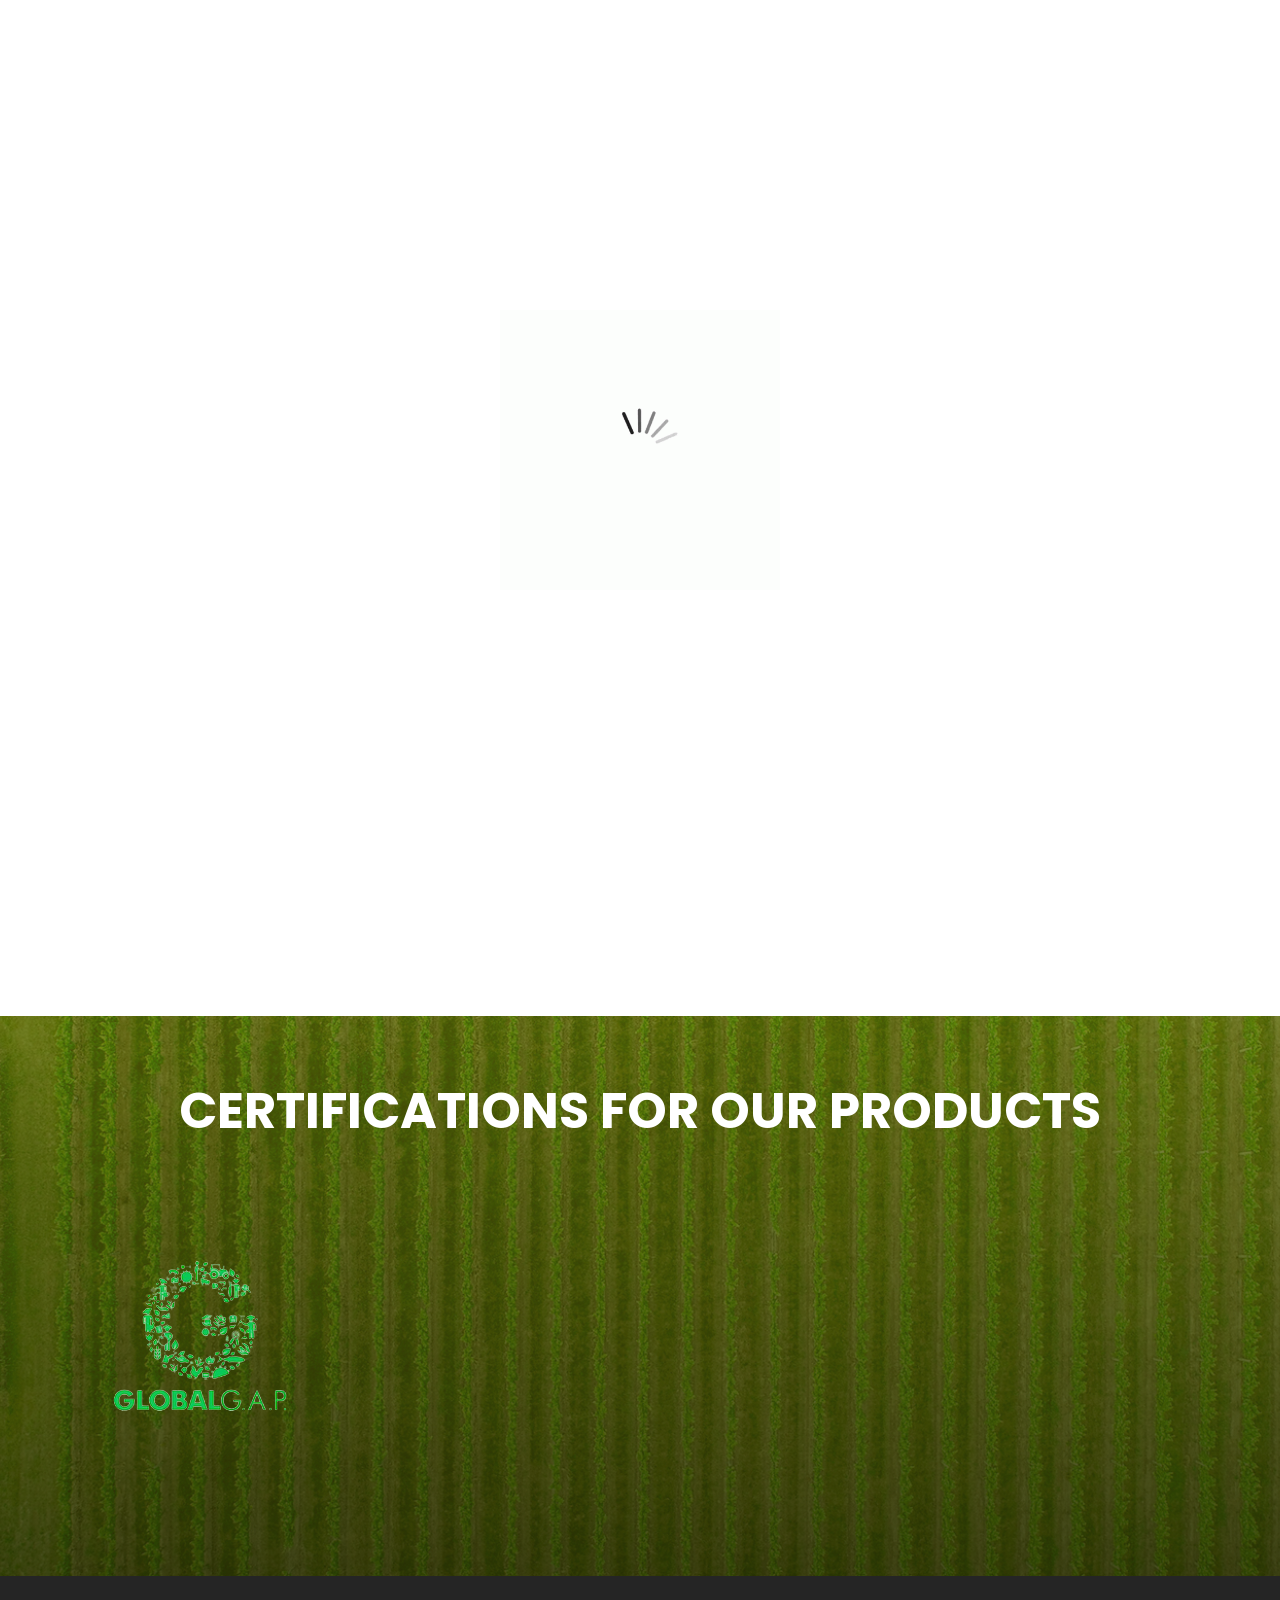
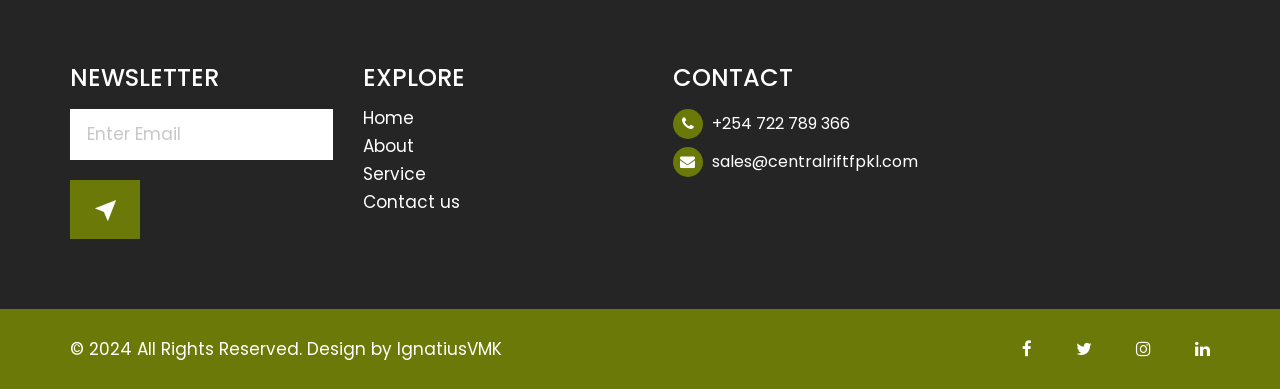
==== commit c8d36268: "11/01/2025 Minor updates" ====
--- a/about.html
+++ b/about.html
@@ -146,7 +146,7 @@
       </div>
        
       <!-- end certifications -->
-
+      
       <!--kenyan-flag section-->
       <img src="images/kenyan-flag.gif" alt="Kenyan Flag" class="flag-hover">
       <!-- end kenyan-flag section-->
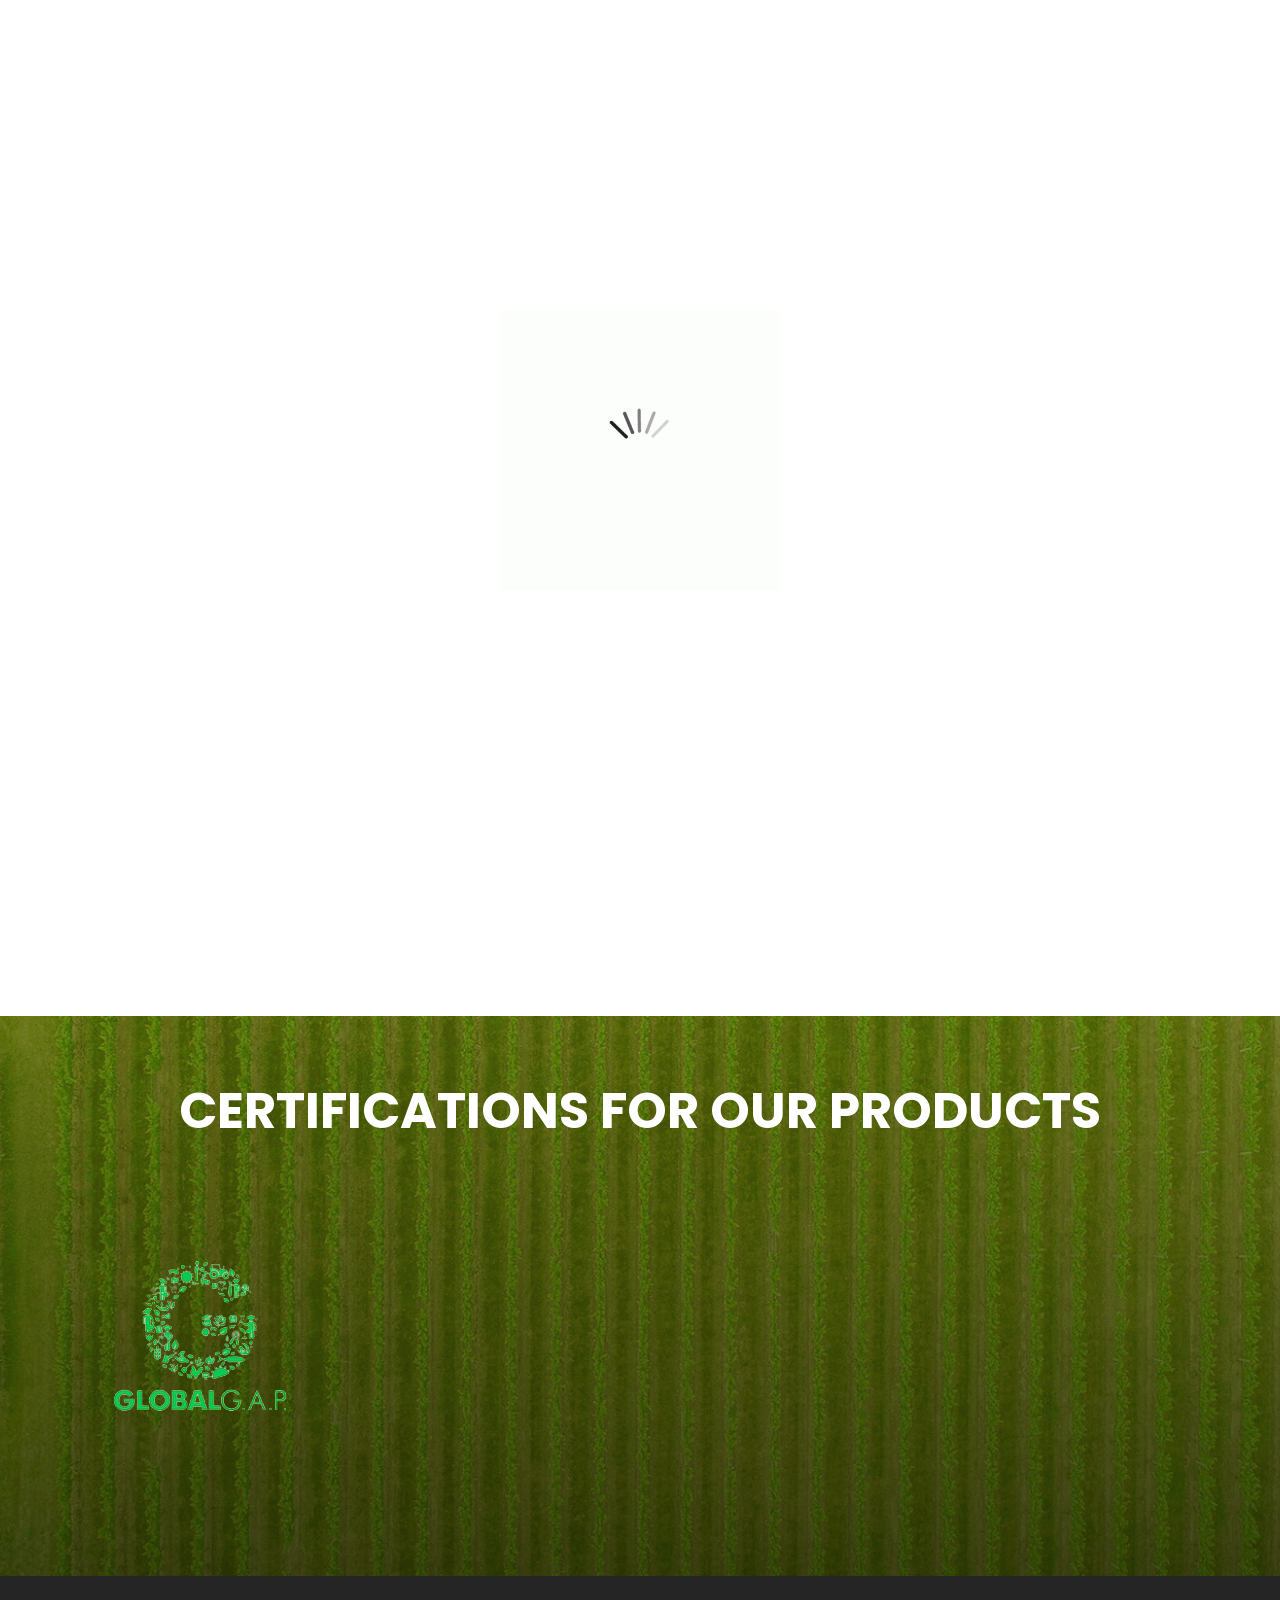
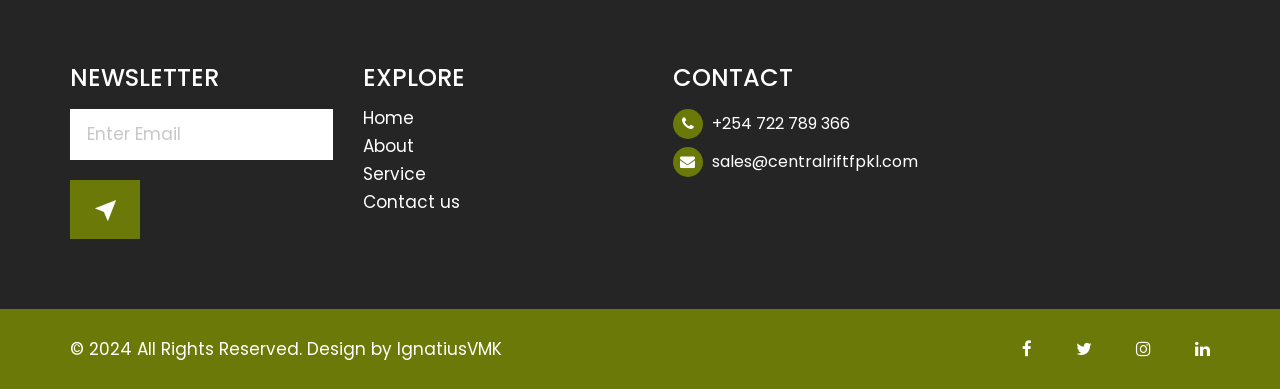
==== commit e1e1d385: "11/01/2025 Minor fix to the country flag section" ====
--- a/about.html
+++ b/about.html
@@ -148,7 +148,7 @@
       <!-- end certifications -->
       
       <!--kenyan-flag section-->
-      <img src="images/kenyan-flag.gif" alt="Kenyan Flag" class="flag-hover">
+      <img src="images/kenyan-flag-unscreen.gif" alt="Kenyan Flag" class="flag-hover">
       <!-- end kenyan-flag section-->
        
       <!--  footer -->
--- a/css/style.css
+++ b/css/style.css
@@ -612,7 +612,7 @@
     padding: 40px;
     border-radius: 5px 5px 0 0;
     margin-top: -5px;
-    /* position: relative; */
+    position: relative;
     /* z-index: 99999; */
     background: #fff;
 }
@@ -622,7 +622,7 @@
     font-size: 30px;
     line-height: 35px;
     font-weight: bold;
-    padding-bottom: 20px;
+       padding-bottom: 20px;
 }
 
 .services_box_main .read_more {
@@ -1097,7 +1097,7 @@
     position: fixed;
     bottom: 25px;
     right: 20px;
-    width: 90px;
+    width: 100px;
     height: auto;
     z-index: 1000; /* Ensures the flag stays above other elements */
     cursor: pointer;
@@ -1124,41 +1124,3 @@
     border-radius: 10px; /* Optional: adds rounded corners */
 }
 
-/* Ensuring images are responsive */
-img.img-fluid {
-    max-width: 100%;
-    height: auto;
-}
-
-/* Gallery overlay */
-.gallery-overlay {
-    display: none;
-    position: fixed;
-    top: 0;
-    left: 0;
-    width: 100%;
-    height: 100%;
-    background-color: rgba(0, 0, 0, 0.7);
-    z-index: 99999;
-    justify-content: center;
-    align-items: center;
-    text-align: center;
-}
-
-/* Gallery content inside the overlay */
-.gallery-content img {
-    max-width: 80%;
-    height: auto;
-    max-height: 80%;  /* Limit the height */
-    margin: 20px;
-}
-
-/* Close button style */
-.close-gallery {
-    position: absolute;
-    top: 20px;
-    right: 20px;
-    font-size: 40px;
-    color: white;
-    cursor: pointer;
-}
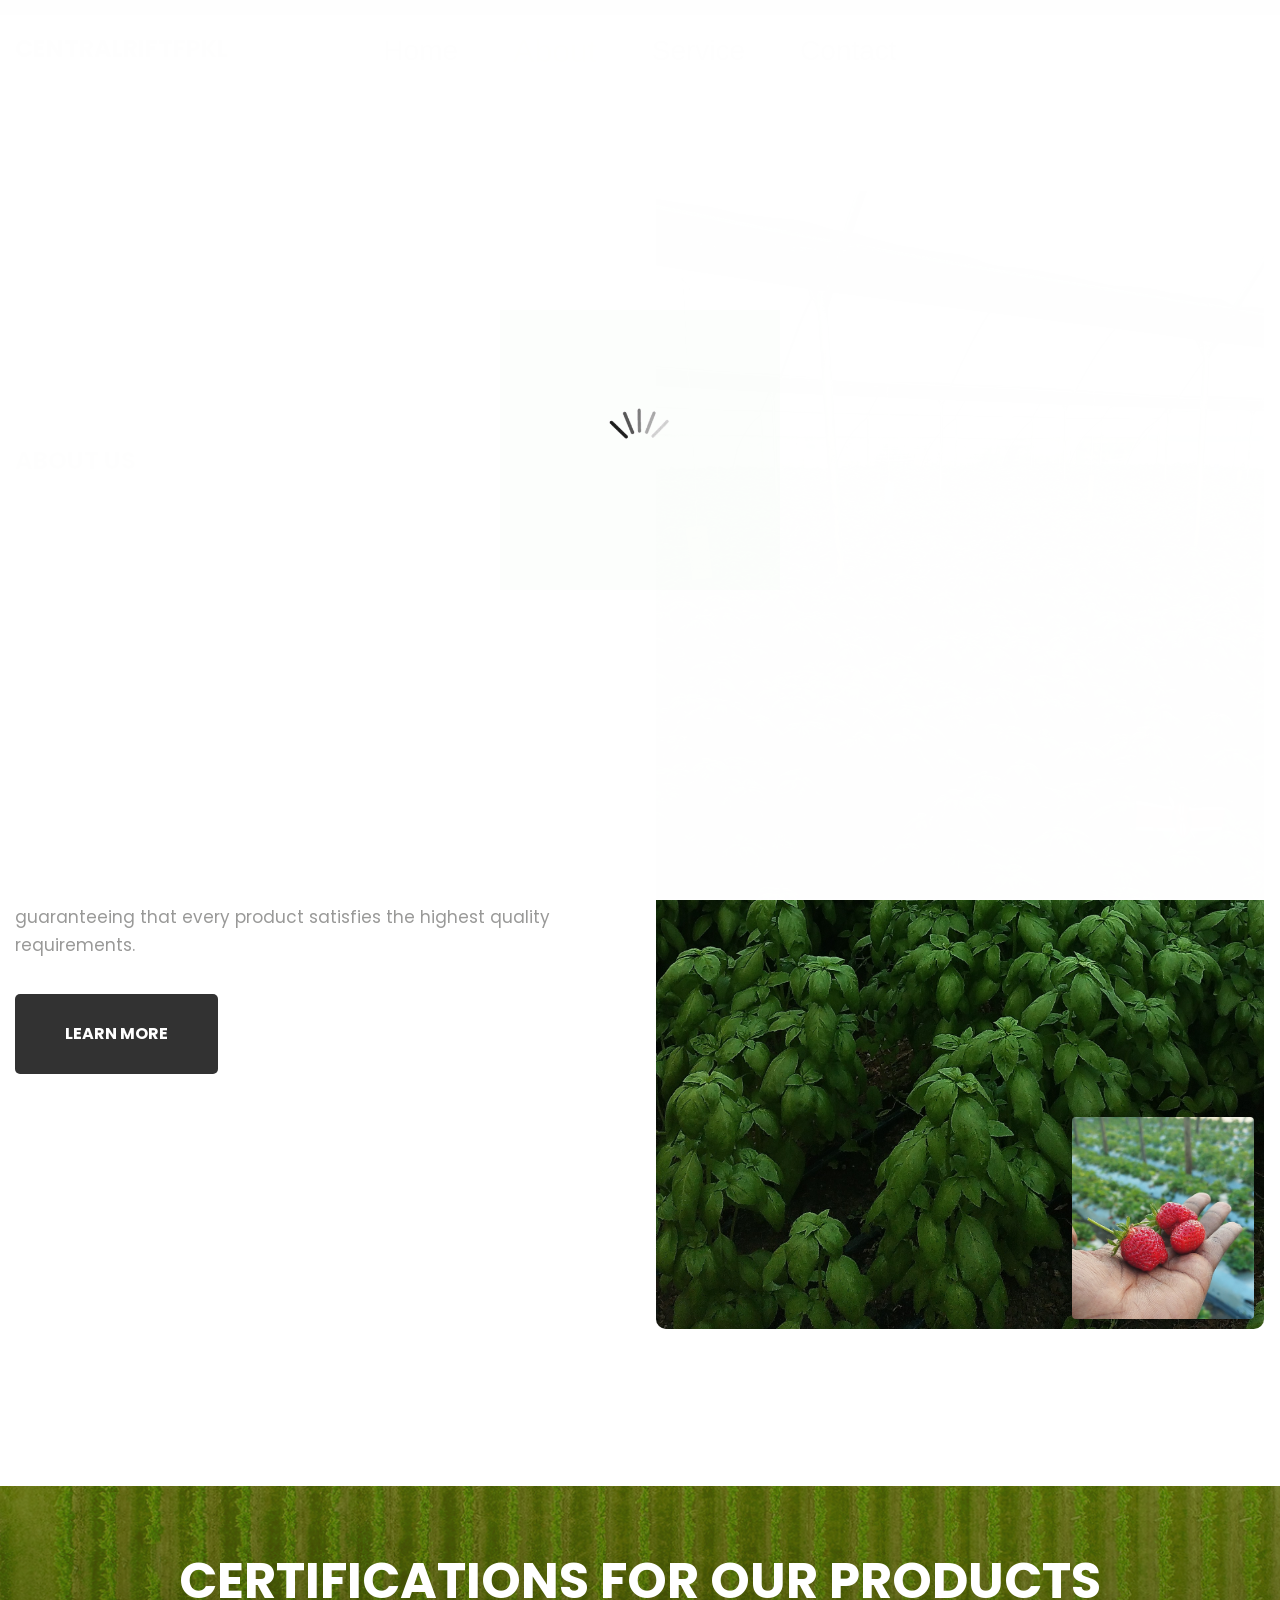
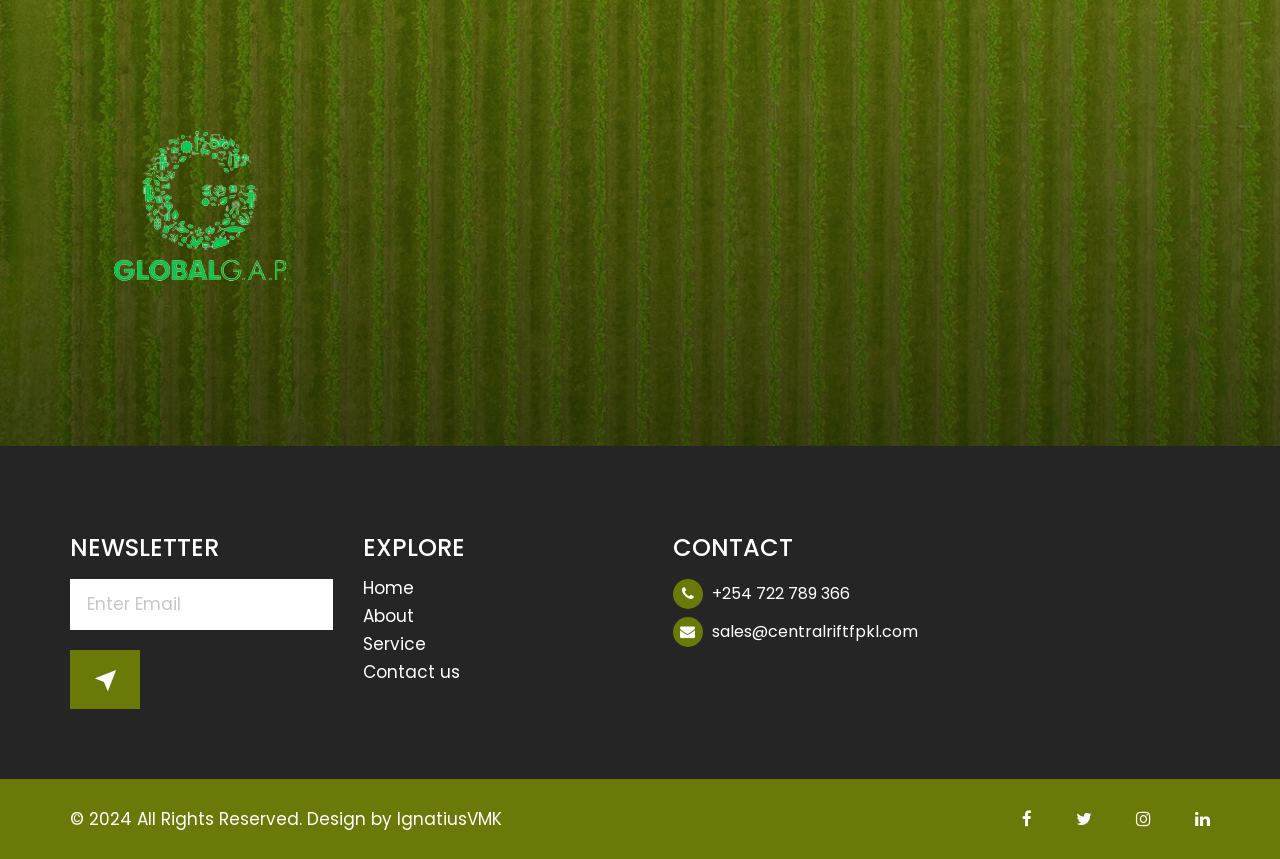
==== commit 48424f31: "11/06/2025 1. Added new files (images, videos) 2. Modifiew vieport height in mobile view for the hom" ====
--- a/about.html
+++ b/about.html
@@ -100,23 +100,14 @@
                         <br><br>Our agricultural professionals employ conventional and new farming methods to create fresh, organic, and healthy crops for domestic and worldwide markets.
                         <br><br>Our product line currently comprises a wide range of fruits and vegetables and poultry husbandry, concentrating on egg production. This allows us to serve a wide range of customers, from local grocery shops and markets to international export partners, while guaranteeing that every product satisfies the highest quality requirements.
                      </p>
-                     <!-- <a class="read_more" href="about">Learn More</a> -->
-                  </div>
-               </div>
-               <div class="col-lg-6 col-md-12">
-                  <div class="row d_flex">
-                   <div class="col-md-7">
-                     <div class="about_img">
-                        <figure><img src="images/farm-photos/basil-bg2.jpg" style="height: 700px; width: 500px;" alt="#"/>
-                        </figure>
-                     </div>
-                   </div>
-                   <div class="col-md-5">
-                     <div class="about_img">
-                        <figure><img src="images/farm-photos/IMG_20241021_174830.jpg" style="height: 250px; width: 300px;" alt="#"/>
-                        </figure>
-                     </div>
-                   </div>
+                     <a class="read_more" href="about">Learn More</a>
+                  </div>
+               </div>
+               <div class="col-lg-6 col-md-12 p-3">
+                  <div class="about_img_wrapper position-relative">
+                     <img src="images/farm-photos/basil-bg2.jpg" class="img-fluid rounded main-img" alt="Main Farm Image"/>
+                     
+                     <img src="images/farm-photos/IMG_20241021_174830.jpg" class="img-fluid small-float-img rounded" alt="Strawberries"/>
                   </div>
                </div>
             </div>
--- a/css/style.css
+++ b/css/style.css
@@ -481,37 +481,63 @@
      height: 100%;
      width: 100%;
 }
+/* Default desktop styling */
 #banner1 .carousel-item img {
-    width: 100%; 
+    width: 100%;
     height: 100vh;
-}
+    object-fit: cover;
+}
+
+/* Mobile-specific styling */
+@media (max-width: 768px) {
+    #banner1 .carousel-item img {
+        height: 50vh; /* Let the image adjust to its natural height */
+        max-height: 75vh; /* Optional: limit height for usability */
+    }
+}
+
 .willom {
     display: flex;
     margin-top: -85px;
 }
 .willom h1 {
-    font-size: 70px;
-    line-height: 70px;
+    font-size: 40px;
+    line-height: 50px;
     color: #fff;
     font-weight: bold;
     margin: 0 auto;
     text-align: center;
     background: #6b7908;
     display: inline-block;
-    padding: 46px 46px;
-    border-radius: 30px;
-}
+    padding: 30px 30px;
+    border-radius: 40px;
+}
+@media (max-width: 768px) {
+    .willom h1 {
+        font-size: 20px;
+        line-height: 25px;
+        padding: 5px 5px;
+        border-radius: 25px;
+        width: 90%;
+        margin: 0 auto;
+        height: auto;
+        box-sizing: border-box;
+        word-break: break-word; /* Prevent long words from breaking layout */
+    }
+}
+
+
 .slider_main .carousel-indicators {
      display: none;
 }
 
 #banner1 .carousel-control-prev,
 #banner1 .carousel-control-next {
-     width: 103px;
-     height: 103px;
+     width: 35px;
+     height: 35px;
      background-color: #ffffffc4;
      color: #000000;
-     font-size: 60px;
+     font-size: 20px;
      opacity: 1;
      top: 50%;
     
@@ -545,15 +571,85 @@
     padding-top: 90px;
 }
 
-
-.about_img figure {
-    margin: 0;
-}
-
-
-.about_img figure img {
-    transition: ease-in all 0.5s; 
-    border-radius: 5px;
+/*  .about_img_wrapper {
+    position: relative;
+    display: inline-block;
+    width: 100%;
+} */
+
+ /* .main-img {
+    width: 40vw;
+    height: 70vh;
+    border-radius: 20px;
+    object-fit: cover;
+    display: block;
+    box-shadow: 0 4px 20px rgba(0, 0, 0, 0.1);
+} */
+
+/* .small-float-img {
+    position: absolute;
+    bottom: 40px;
+    right: 50px;
+    width: 250px;
+    box-shadow: 0 4px 16px rgba(0,0,0,0.25);
+    transition: transform 0.3s ease;
+} */
+
+.about_img_wrapper {
+    position: relative;
+    overflow: hidden;
+    border-radius: 10px;
+    height: 100%; /* ensure defined height */
+    min-height: 400px; /* fallback for video display */
+}
+
+.main-video {
+    width: 90%;
+    height: 100%;
+    object-fit: cover;
+    position: absolute;
+    top: 0;
+    left: 0;
+    z-index: 1;
+    border-radius: inherit;
+}
+
+/* Floating image in bottom right */
+.small-float-img {
+    position: absolute;
+    bottom: 10px;
+    right: 10px;
+    z-index: 2;
+    width: 30%;
+    box-shadow: 0 4px 20px rgba(0, 0, 0, 0.3);
+    transition: transform 0.3s ease;
+    border-radius: 8px;
+}
+
+.small-float-img:hover {
+    transform: scale(1.2);
+}
+
+/* Mobile Responsiveness */
+@media screen and (max-width: 768px) {
+    .main-video {
+        width: 80vw;
+        height: 100%;
+        object-fit: cover;
+    }
+    .about_img_wrapper {
+        min-height: 300px;
+    }
+
+    .small-float-img {
+        width: 40%;
+        bottom: 20px;
+        right: 15px;
+    }
+
+    .small-float-img:hover {
+        transform: scale(1.3);
+    }
 }
 
 .about .titlepage {
@@ -570,11 +666,6 @@
 
 .about .read_more {
     margin-top: 35px;
-}
-
-.about_img figure img:hover {
-    box-shadow: 0 0 16px 3px #635d5d38;
-    transition: ease-in all 0.5s;
 }
 
 
@@ -1091,23 +1182,38 @@
 
 .about_page .about, .service_page .services, .blog_page .news {padding-bottom: 90px;} 
 
-/** the styling below is for the kenyan (country of origin) flag incorporated into the website**/
+/* =================================================================== */
+                /** Kenyan (country of origin) flag **/
+/* =================================================================== */
 
 .flag-hover {
     position: fixed;
     bottom: 25px;
     right: 20px;
-    width: 100px;
+    width: 150px;
     height: auto;
     z-index: 1000; /* Ensures the flag stays above other elements */
     cursor: pointer;
     transition: transform 0.3s ease;
 }
 
+/* Mobile-specific styling */
+@media (max-width: 768px) {
+    .flag-hover {
+        bottom: 15px;
+        right: 10px;
+        width: 100px; /* Smaller width for mobile */
+        transform: scale(0.95); /* scale down slightly */
+    }
+}
+
 .flag-hover:hover {
-    transform: scale(2.0); /* Zooms in slightly on hover */
-}
-
+    transform: scale(2.0); /* Zoom-in during mouse hover */
+}
+
+/* =================================================================== */
+                /** Certifications **/
+/* =================================================================== */
 .certs {
     margin-bottom: 30px;
     display: flex; /* Enables flexbox */
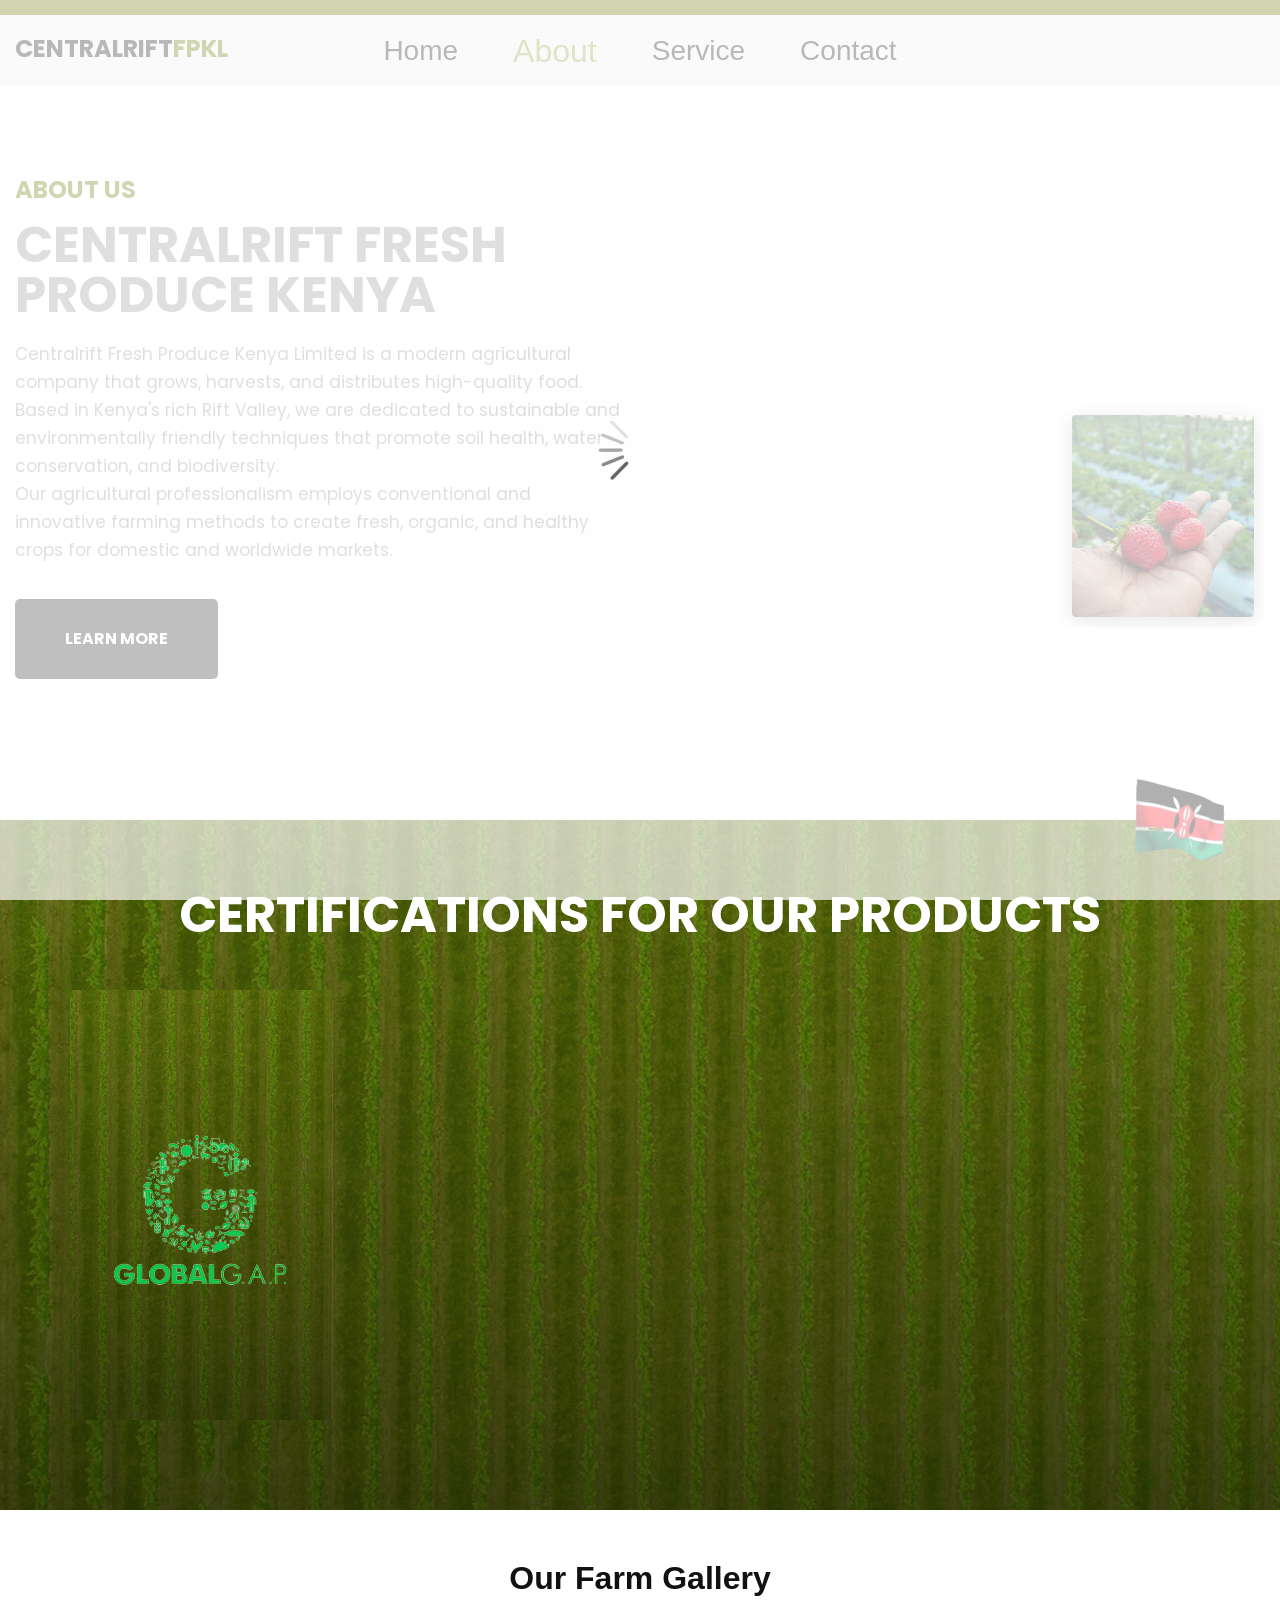
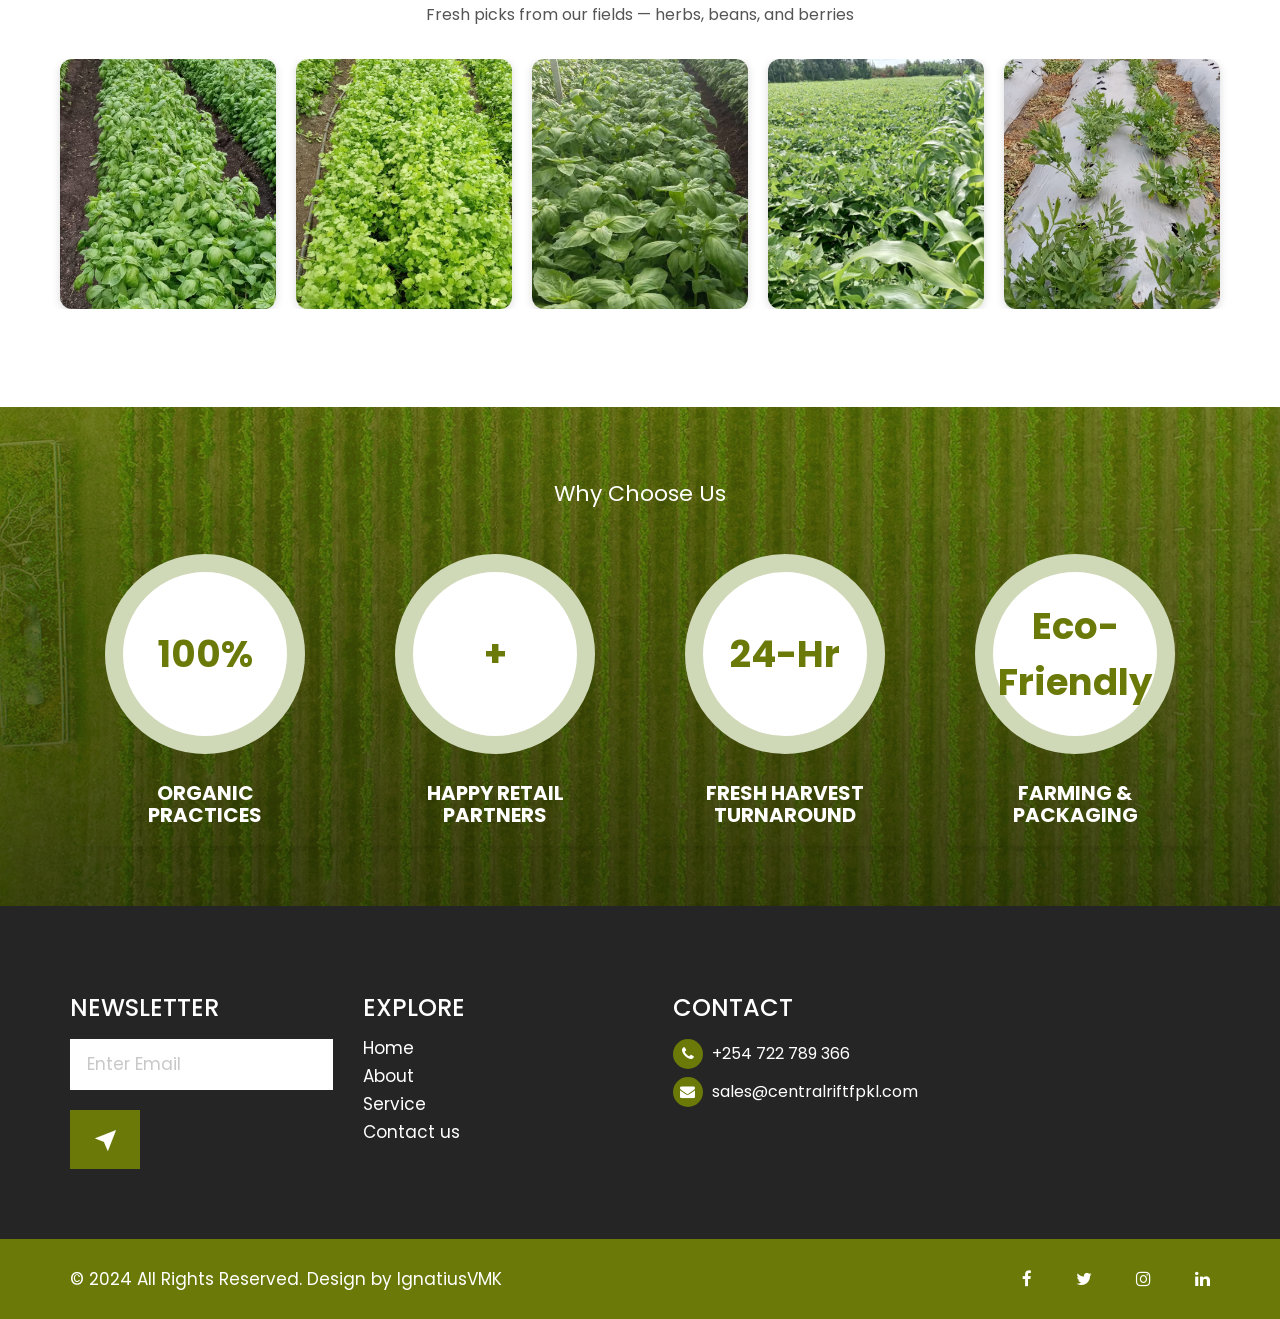
==== commit d4f67460: "11/06/2025 v2.4.5 1. Updated the Contact Us Form to also include an info card." ====
--- a/about.html
+++ b/about.html
@@ -88,6 +88,7 @@
          <!-- end header inner -->
       </div>
       <!-- end banner -->
+
       <!-- about -->
       <div class="about">
          <div class="container-fluid">
@@ -95,19 +96,24 @@
                <div class="col-lg-6 col-md-12">
                   <div class="titlepage text_align_left">
                      <span>About Us</span>
+                     <h2>Centralrift Fresh Produce Kenya</h2>
                      <p>
-                        <b>Centralrift Fresh Produce Kenya Limited</b> is a modern agricultural company that grows, harvests, and distributes high-quality food. Based in Kenya's rich Rift Valley, we are dedicated to sustainable and environmentally friendly techniques that promote soil health, water conservation, and biodiversity. 
-                        <br><br>Our agricultural professionals employ conventional and new farming methods to create fresh, organic, and healthy crops for domestic and worldwide markets.
-                        <br><br>Our product line currently comprises a wide range of fruits and vegetables and poultry husbandry, concentrating on egg production. This allows us to serve a wide range of customers, from local grocery shops and markets to international export partners, while guaranteeing that every product satisfies the highest quality requirements.
+                        Centralrift Fresh Produce Kenya Limited is a modern agricultural company that grows, harvests, and distributes high-quality food. Based in Kenya's rich Rift Valley, we are dedicated to sustainable and environmentally friendly techniques that promote soil health, water conservation, and biodiversity. <br>
+                        Our agricultural professionalism employs conventional and innovative farming methods to create fresh, organic, and healthy crops for domestic and worldwide markets.
                      </p>
                      <a class="read_more" href="about">Learn More</a>
                   </div>
                </div>
+               
                <div class="col-lg-6 col-md-12 p-3">
                   <div class="about_img_wrapper position-relative">
-                     <img src="images/farm-photos/basil-bg2.jpg" class="img-fluid rounded main-img" alt="Main Farm Image"/>
+                      <!-- Background Video -->
+                     <video class="main-video rounded" autoplay loop muted playsinline>
+                        <source src="images/cfpkl/farm-french-beans.mp4" type="video/mp4">
+                        Your browser does not support the video tag.
+                     </video>
                      
-                     <img src="images/farm-photos/IMG_20241021_174830.jpg" class="img-fluid small-float-img rounded" alt="Strawberries"/>
+                     <img src="images/farm-photos/fresh_strawberry.jpg" class="img-fluid small-float-img rounded" alt="Strawberries"/>
                   </div>
                </div>
             </div>
@@ -137,6 +143,59 @@
       </div>
        
       <!-- end certifications -->
+
+        <!-- ===================== Product Showcase Slider ===================== -->
+      <section id="productShowcase" class="mb-5">
+      <div class="text-center mb-4">
+         <h2 style="font-size: 2rem; font-weight: 600; margin-bottom: 0.25rem;">Our Farm Gallery</h2>
+         <p style="font-size: 1rem; color: #555;">Fresh picks from our fields — herbs, beans, and berries</p>
+      </div>
+
+      <div class="slider-wrapper">
+         <div class="slider-track">
+            <!-- Images -->
+            <div class="slider-item"><img src="images/farm-photos/gallery/basil.jpg" alt="Basil"></div>
+            <div class="slider-item"><img src="images/farm-photos/gallery/corriander.jpg" alt="Corriander"></div>
+            <div class="slider-item"><img src="images/farm-photos/gallery/basil_02.jpg" alt="Basil 2"></div>
+            <div class="slider-item"><img src="images/farm-photos/gallery/french-beans.jpg" alt="French Beans"></div>
+            <div class="slider-item"><img src="images/farm-photos/gallery/lovage.jpg" alt="Lovage"></div>
+            <div class="slider-item"><img src="images/farm-photos/gallery/french-beans02.jpg" alt="French Beans 2"></div>
+            <div class="slider-item"><img src="images/farm-photos/gallery/marjoram.jpg" alt="Marjoram"></div>
+            <div class="slider-item"><img src="images/farm-photos/gallery/french-beans_03.jpg" alt="French Beans 3"></div>
+            <div class="slider-item"><img src="images/farm-photos/gallery/oregano.jpg" alt="Oregano"></div>
+            <div class="slider-item"><img src="images/farm-photos/gallery/strawberry.jpg" alt="Strawberry"></div>
+            <div class="slider-item"><img src="images/farm-photos/gallery/thyme.jpg" alt="Thyme"></div>
+            <div class="slider-item"><img src="images/farm-photos/gallery/fresh_strawberry.jpg" alt="Fresh Strawberry"></div>
+         </div>
+      </div>
+      </section>
+      <!-- ===================== End Product Catalogue Grid ===================== -->
+
+      <!-- Why Choose US Section -->
+      <div class="choose">
+         <div class="container">
+            <h2 class="text-center mb-4 text-white">Why Choose Us</h2>
+            <div class="choose-slider">
+               <div class="choose-item text_align_center">
+                  <h3>100%</h3>
+                  <span>Organic <br>Practices</span>
+               </div>
+               <div class="choose-item text_align_center">
+                  <h3>+</h3>
+                  <span>Happy Retail <br>Partners</span>
+               </div>
+               <div class="choose-item text_align_center">
+                  <h3>24-Hr</h3>
+                  <span>Fresh Harvest <br>Turnaround</span>
+               </div>
+               <div class="choose-item text_align_center">
+                  <h3>Eco-Friendly</h3>
+                  <span>Farming & <br>Packaging</span>
+               </div>
+            </div>
+         </div>
+      </div>
+      <!-- End Why Choose US Section -->
       
       <!--kenyan-flag section-->
       <img src="images/kenyan-flag-unscreen.gif" alt="Kenyan Flag" class="flag-hover">
--- a/css/style.css
+++ b/css/style.css
@@ -806,52 +806,6 @@
 
 /** end customers **/
 
-/** choose section **/
-
-
-.choose {
-    /** background: url(../images/chose.jpg); **/
-    background: linear-gradient(rgba(0, 0, 0, 0.1), rgba(0, 0, 0, 0.5)), url(../images/chose.jpg);
-    height: 70%;
-    background-repeat: no-repeat;
-    background-position: center;
-    background-size: cover;
-    padding: 70px 0 60px 0;
-}
-
-.choose .titlepage h2 {
-    color: #fff;
-}
-.point {margin-bottom: 30px;}
-.point h3 {
-    max-width: 200px;
-    height: 200px;
-    border-radius: 50%;
-    background: #fff;
-    border: #cfd8b7 solid 18px;
-    font-size: 37px;
-    text-align: center;
-    margin: 0 auto;
-    display: flex;
-    align-items: center;
-    justify-content: center;
-    font-weight: bold;
-    color: #6b7908;
-}
-
-.point span {
-    color: #fff;
-    font-size: 20px;
-    font-weight: bold;
-    text-transform: uppercase;
-    line-height: 22px;
-    padding-top: 28px;
-    display: block;
-}
-
-
-/** end choose section **/
-
 
 /** news section **/
 
@@ -1182,10 +1136,10 @@
 
 .about_page .about, .service_page .services, .blog_page .news {padding-bottom: 90px;} 
 
+
 /* =================================================================== */
                 /** Kenyan (country of origin) flag **/
 /* =================================================================== */
-
 .flag-hover {
     position: fixed;
     bottom: 25px;
@@ -1211,22 +1165,320 @@
     transform: scale(2.0); /* Zoom-in during mouse hover */
 }
 
+
 /* =================================================================== */
                 /** Certifications **/
 /* =================================================================== */
 .certs {
     margin-bottom: 30px;
-    display: flex; /* Enables flexbox */
-    flex-wrap: wrap; /* Wraps images to a new line if space runs out */
-    align-items: center; /* Centers items vertically */
-    justify-content: center; /* Centers items horizontally */
-    gap: 20px; /* Adds space between images */
+    padding: 70px 0 60px;
+    display: flex;
+    flex-wrap: wrap;
+    align-items: center;
+    justify-content: center;
+    gap: 20px;
     text-align: center;
+
+    background: 
+        linear-gradient(rgba(0, 0, 0, 0.1), rgba(0, 0, 0, 0.5)), 
+        url(../images/green-farm-bg.jpg);
+    background-repeat: no-repeat;
+    background-position: center;
+    background-size: cover;
 }
 
 .certs img {
     max-width: 300px;
-    height: auto; /* Maintains aspect ratio */
-    border-radius: 10px; /* Optional: adds rounded corners */
-}
-
+    height: auto;
+    border-radius: 10px;
+}
+
+.certs .titlepage h2 {
+    color: #fff;
+}
+
+
+/* =================================================================== */
+/** Why Choose US Section **/
+/* =================================================================== */
+.choose {
+  background: linear-gradient(rgba(0, 0, 0, 0.1), rgba(0, 0, 0, 0.5)), url(../images/green-farm-bg.jpg);
+  height: 70%;
+  background-repeat: no-repeat;
+  background-position: center;
+  background-size: cover;
+  padding: 70px 0 60px 0;
+}
+
+.choose .titlepage h2 {
+  color: #fff;
+}
+
+/* Choose Slider Container */
+.choose-slider {
+  display: flex;
+  justify-content: space-between;
+  gap: 20px;
+  flex-wrap: wrap;
+}
+
+.choose-item {
+  flex: 1 1 22%;
+  /* background: rgba(255, 255, 255, 0.95); */
+  padding: 20px;
+  border-radius: 16px;
+  box-shadow: 0 2px 8px rgba(0, 0, 0, 0.1);
+  text-align: center;
+}
+
+/* Reusing existing .point styles inside new structure */
+.choose-item h3 {
+  max-width: 200px;
+  height: 200px;
+  border-radius: 50%;
+  background: #fff;
+  border: #cfd8b7 solid 18px;
+  font-size: 37px;
+  margin: 0 auto;
+  display: flex;
+  align-items: center;
+  justify-content: center;
+  font-weight: bold;
+  color: #6b7908;
+}
+
+.choose-item span {
+  color: #fff;
+  font-size: 20px;
+  font-weight: bold;
+  text-transform: uppercase;
+  line-height: 22px;
+  padding-top: 28px;
+  display: block;
+}
+
+/* Legacy support for .point if still used */
+.point {
+  margin-bottom: 30px;
+}
+
+/* MOBILE VIEW: horizontal scroll for slider */
+@media (max-width: 768px) {
+  .choose-slider {
+    overflow-x: auto;
+    scroll-snap-type: x mandatory;
+    -webkit-overflow-scrolling: touch;
+    flex-wrap: nowrap;
+  }
+
+  .choose-item {
+    flex: 0 0 80%;
+    scroll-snap-align: center;
+    margin-right: 10px;
+  }
+
+  .choose-item span {
+    font-size: 18px;
+    line-height: 20px;
+  }
+
+  .choose-item h3 {
+    width: 150px;
+    height: 150px;
+    font-size: 32px;
+    border-width: 14px;
+  }
+}
+
+
+
+/* ========== Product Catalogue Styles ========== */
+
+#productShowcase {
+  overflow: hidden;
+  padding: 50px;
+}
+
+#productShowcase h2 {
+  font-size: 2rem;
+  font-weight: 600;
+  margin-bottom: 0.25rem;
+}
+
+#productShowcase p {
+  font-size: 1rem;
+  color: #555;
+  margin-bottom: 30px;
+}
+
+.slider-container {
+  overflow: visible;
+}
+
+.slider-wrapper {
+  max-width: 1200px;
+  margin: 0 auto;
+  overflow: hidden;
+  position: relative;
+}
+
+.slider-track {
+  display: flex;
+  transition: transform 1s ease;
+  will-change: transform;
+}
+
+/* Each slider item */
+.slider-item {
+  flex: 0 0 20%;
+  padding: 0 10px;
+  box-sizing: border-box;
+  position: relative;
+  z-index: 1;
+  transition: transform 1.5s ease;
+}
+
+/* Image wrapper */
+.image-wrapper {
+  width: 100%;
+  height: 100%;
+  overflow: hidden;
+  border-radius: 12px;
+}
+
+/* Image styling */
+.slider-item img {
+  width: 100%;
+  height: 250px;
+  object-fit: cover;
+  border-radius: 12px;
+  display: block;
+  transition: transform 1.5s ease, box-shadow 1.5s ease;
+  box-shadow: 0 2px 8px rgba(0, 0, 0, 0.15);
+}
+
+/* Zoom effect on active item */
+.slider-item.active {
+  z-index: 10;
+}
+
+.slider-item.active img {
+  transform: scale(1.1);
+  box-shadow: 0 12px 25px rgba(0, 0, 0, 0.3);
+}
+
+@media (max-width: 768px) {
+  /* Smaller section padding for mobile */
+  #productShowcase {
+    padding: 30px 20px;
+  }
+
+  .slider-item {
+    flex: 0 0 33.33%; /* Show 3 items per row */
+    padding: 0 5px;
+  }
+
+  .slider-item img {
+    height: 200px; /* Adjust image height to prevent stretching */
+  }
+}
+
+/* =================================================================== */
+/** Contact US Section **/
+/* =================================================================== */
+
+
+
+.farm-contact-section {
+  background-size: cover;
+  background-position: center;
+  padding: 80px 0;
+  color: #333;
+}
+
+.contact-header h2 {
+  font-size: 36px;
+  font-weight: 700;
+  color: #2e3d00;
+}
+
+.contact-header p {
+  font-size: 18px;
+  color: #4d4d4d;
+  margin-bottom: 30px;
+}
+
+.contact-cards {
+  display: flex;
+  flex-wrap: wrap;
+  gap: 30px;
+  justify-content: center;
+}
+
+.contact-card {
+  background: #fff;
+  padding: 30px;
+  border-radius: 16px;
+  box-shadow: 0 12px 35px rgba(0, 0, 0, 0.08);
+  width: 100%;
+  max-width: 100%;
+}
+
+/* For larger screens, force both to take up equal space */
+@media (min-width: 768px) {
+  .contact-cards > .col-md-6 {
+    flex: 0 0 48%;
+    max-width: 48%;
+  }
+}
+
+.info-card i {
+  color: #77be47;
+  margin-right: 10px;
+  font-size: 30px;
+  text-transform: capitalize;
+}
+
+.info-card h3{
+    text-transform: capitalize;
+    font-weight: bold;
+    font-size: 24px;
+}
+
+.info-card p{
+    color: #e0f8d8;
+    text-transform: capitalize;
+    font-weight: bold;
+}
+
+.form-card input,
+.form-card select,
+.form-card textarea {
+  width: 100%;
+  margin-bottom: 15px;
+  padding: 12px 16px;
+  border: 1px solid #ccc;
+  border-radius: 8px;
+  font-size: 16px;
+}
+
+.form-card textarea {
+  height: 120px;
+  resize: vertical;
+}
+
+.submit-btn {
+  background-color: #4CAF50;
+  color: white;
+  padding: 14px 25px;
+  border: none;
+  border-radius: 30px;
+  font-weight: bold;
+  font-size: 16px;
+  width: 100%;
+  transition: background 0.3s ease;
+}
+
+.submit-btn:hover {
+  background-color: #3e8e41;
+}
